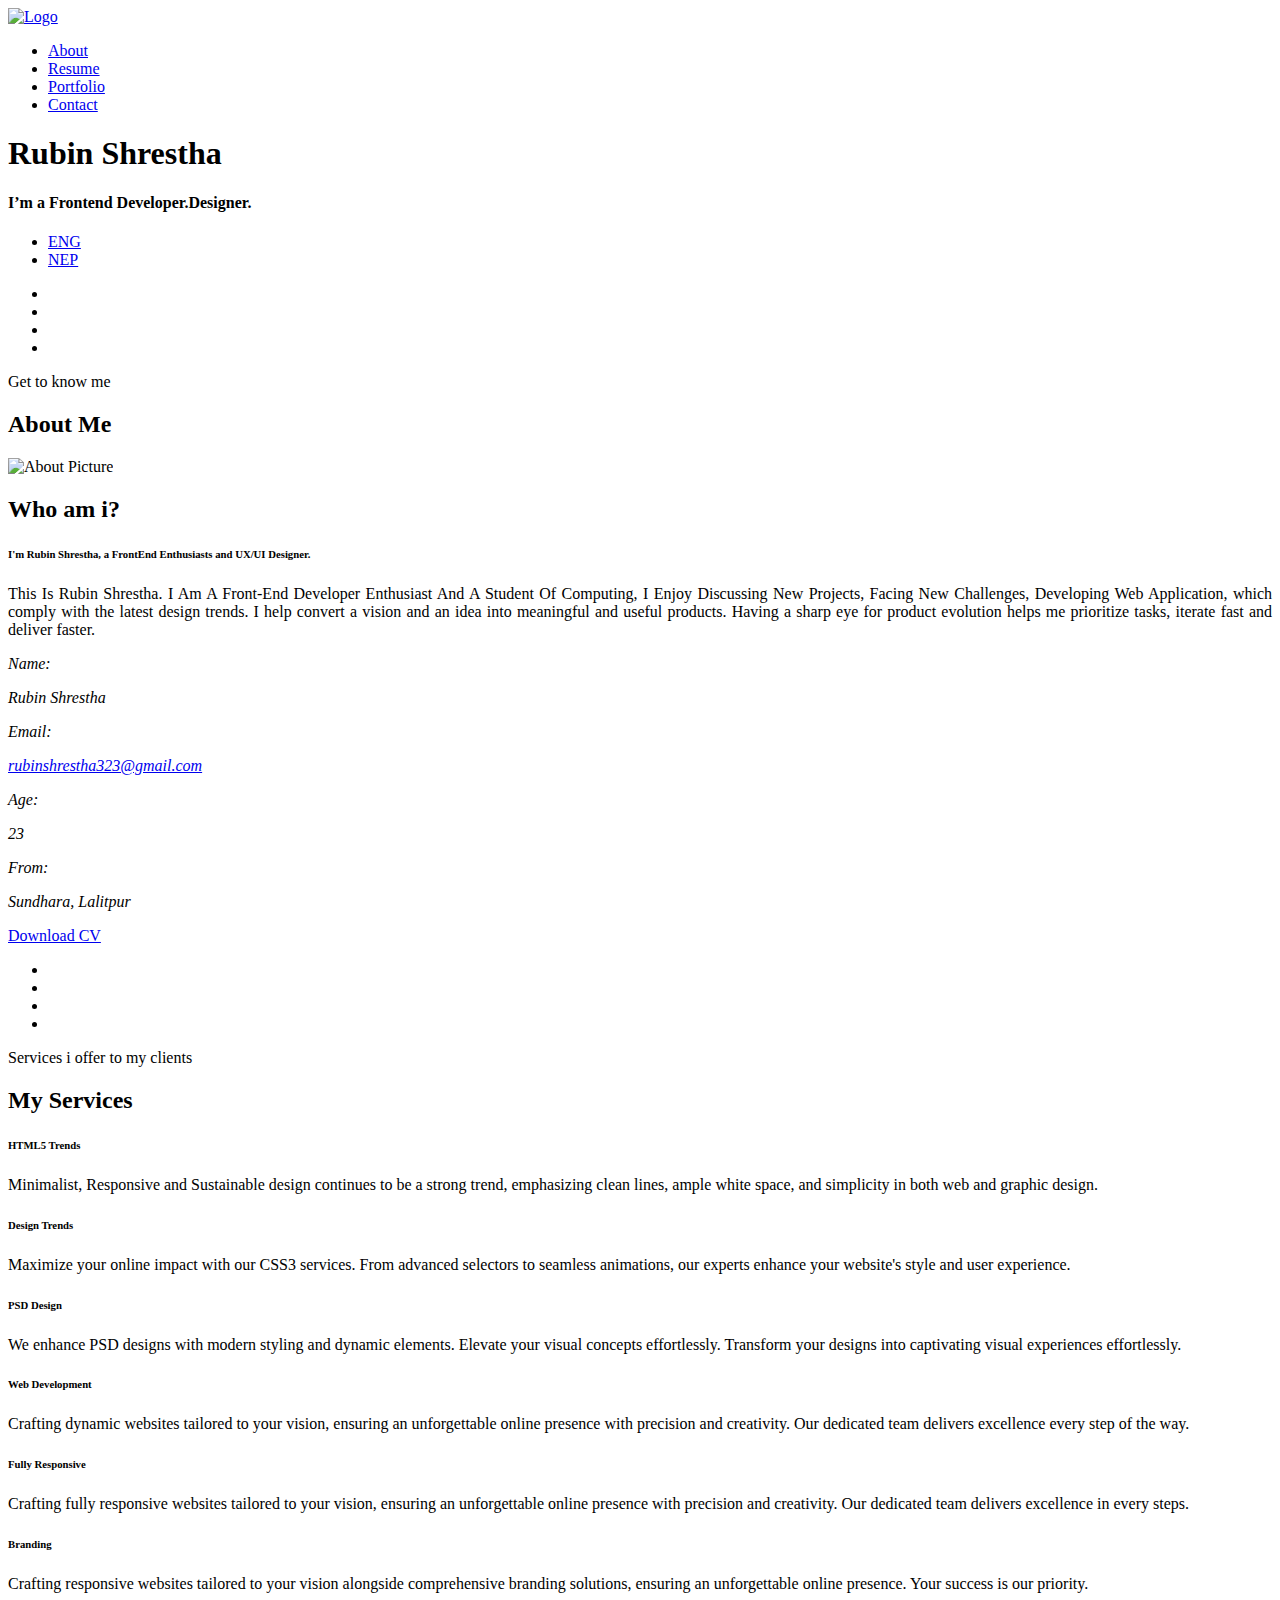
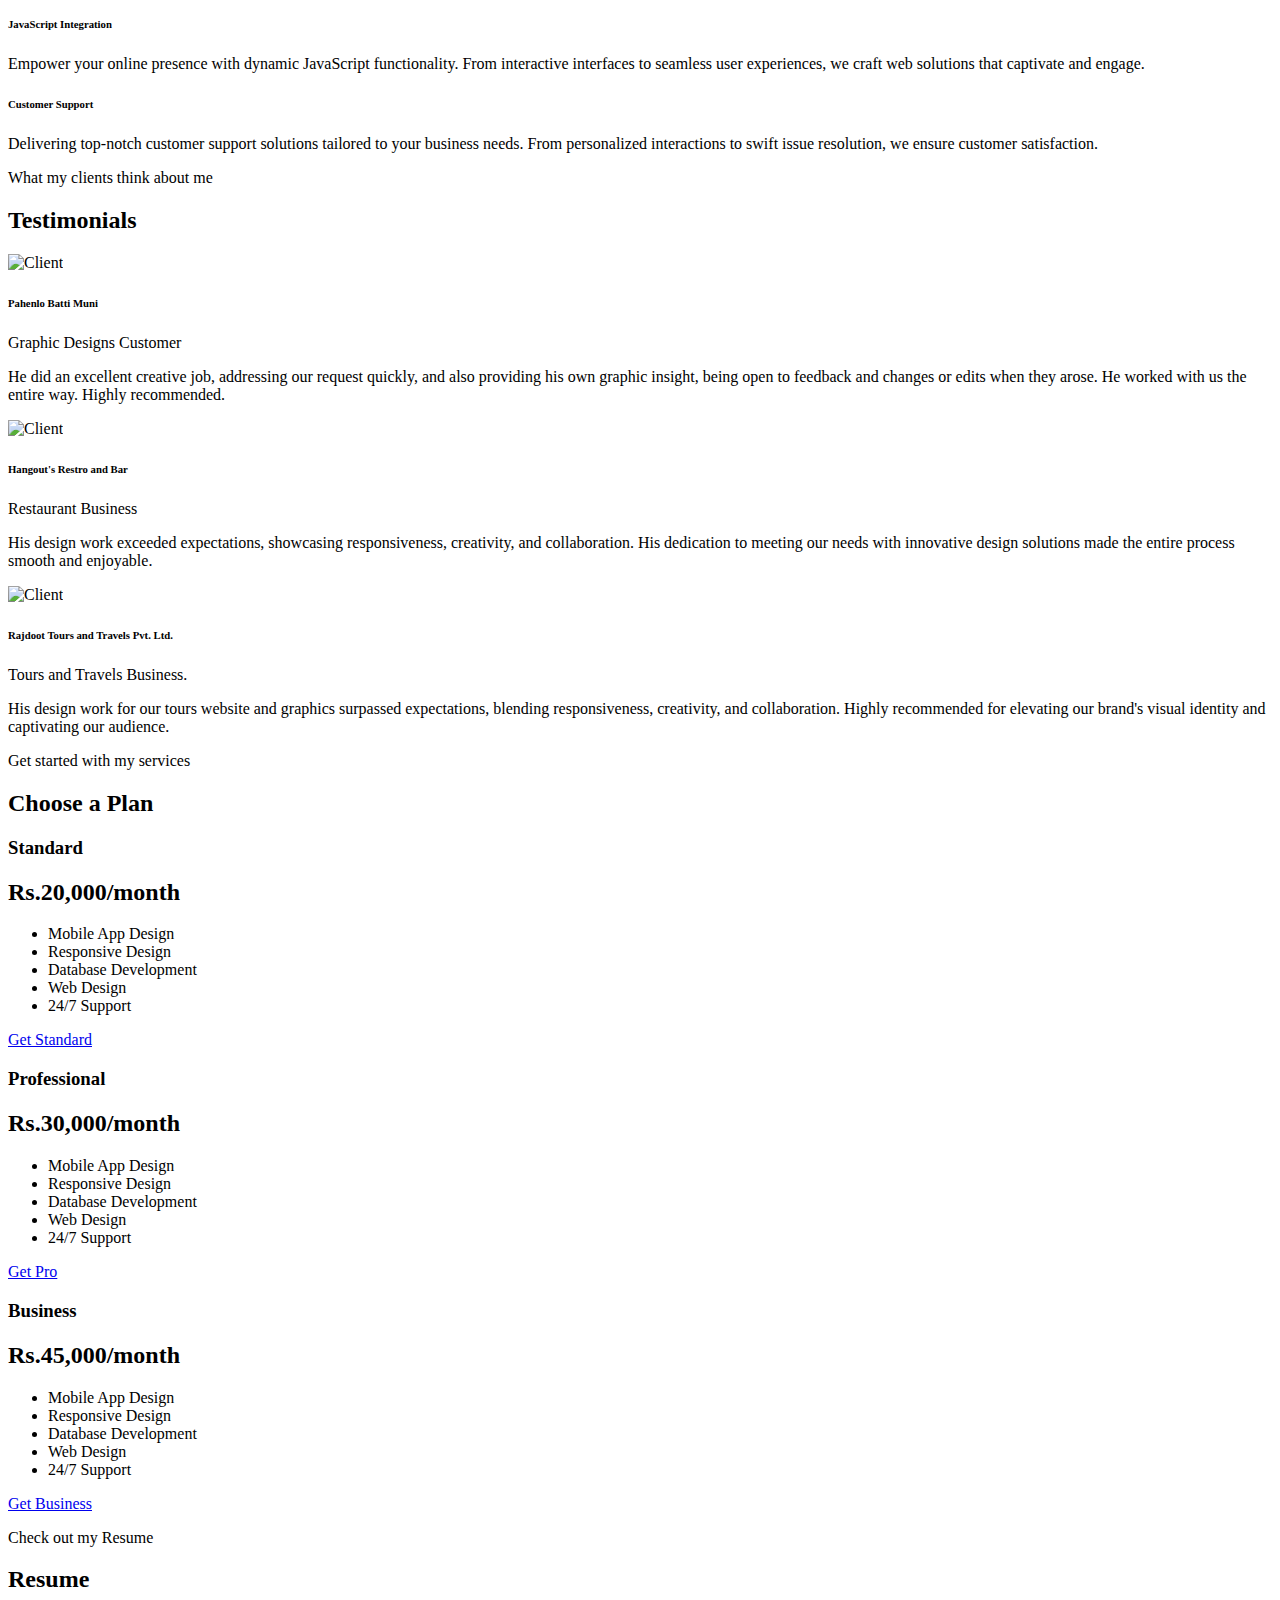
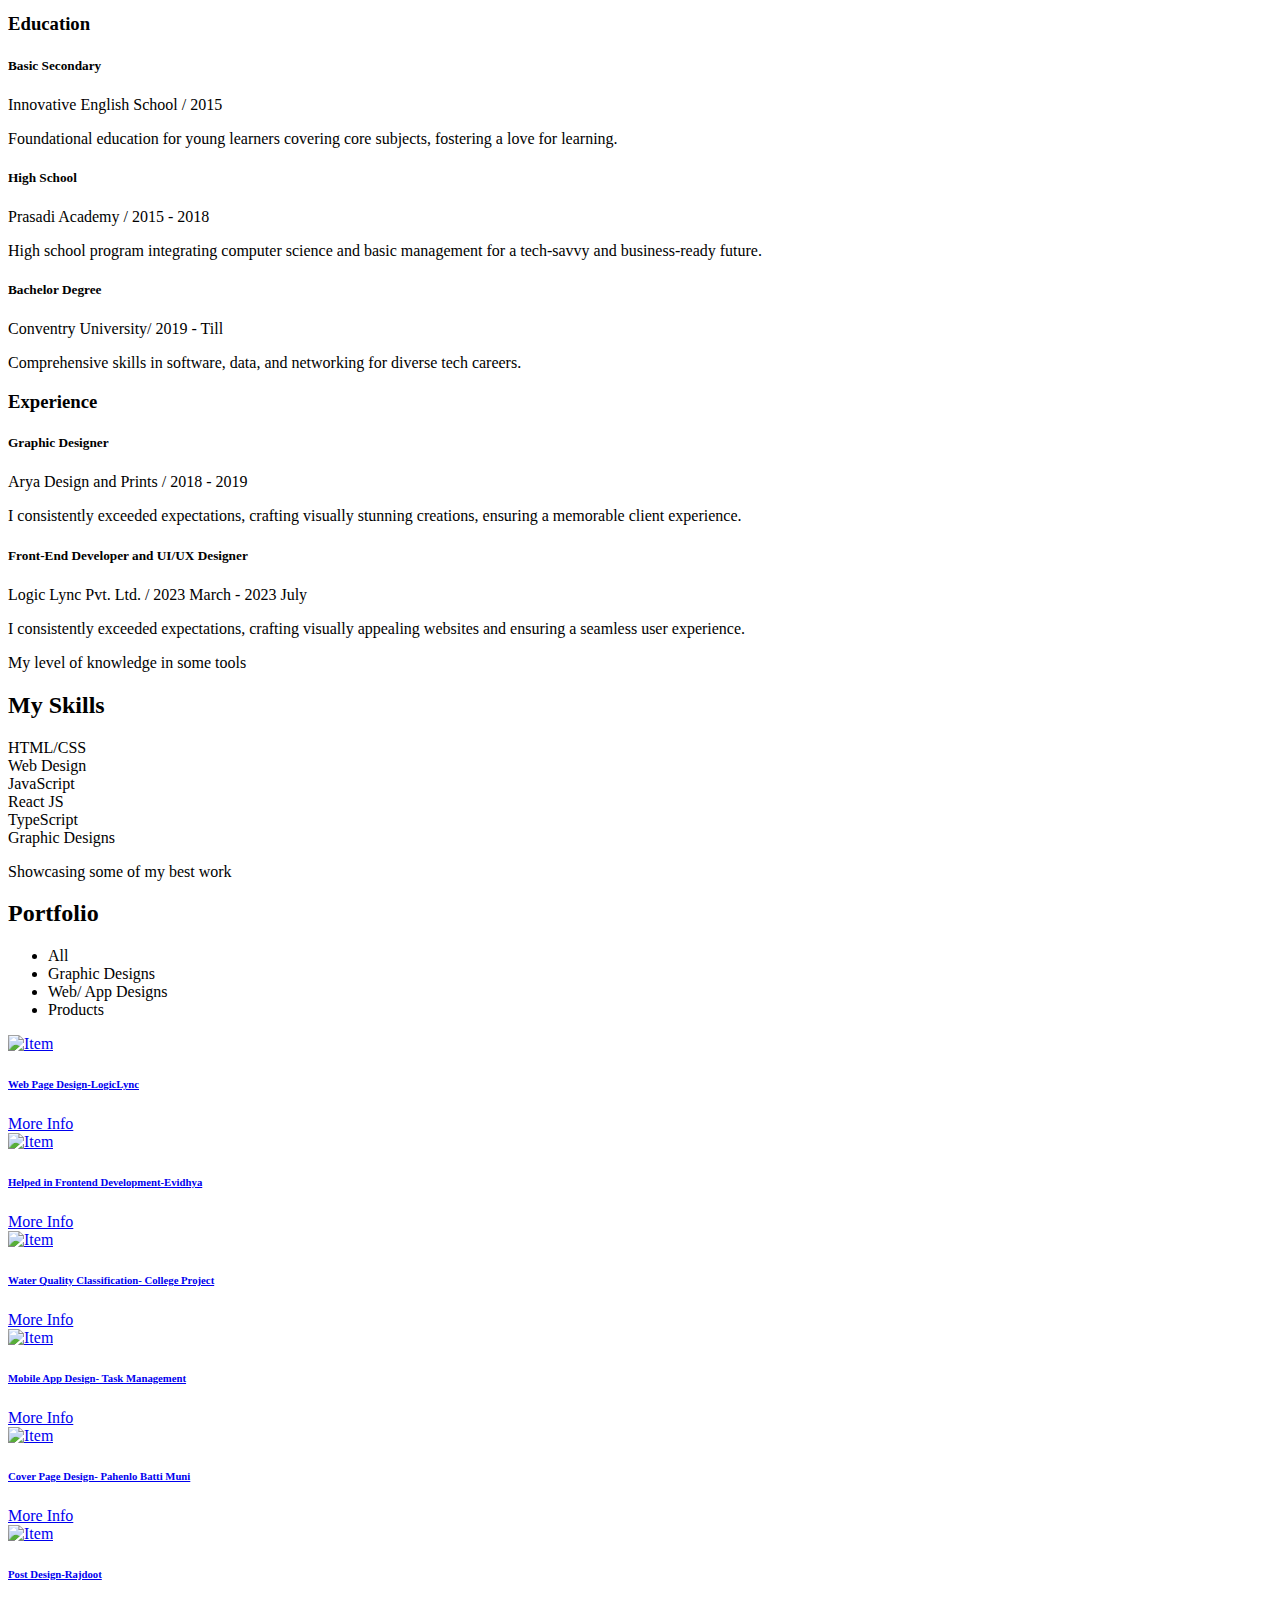
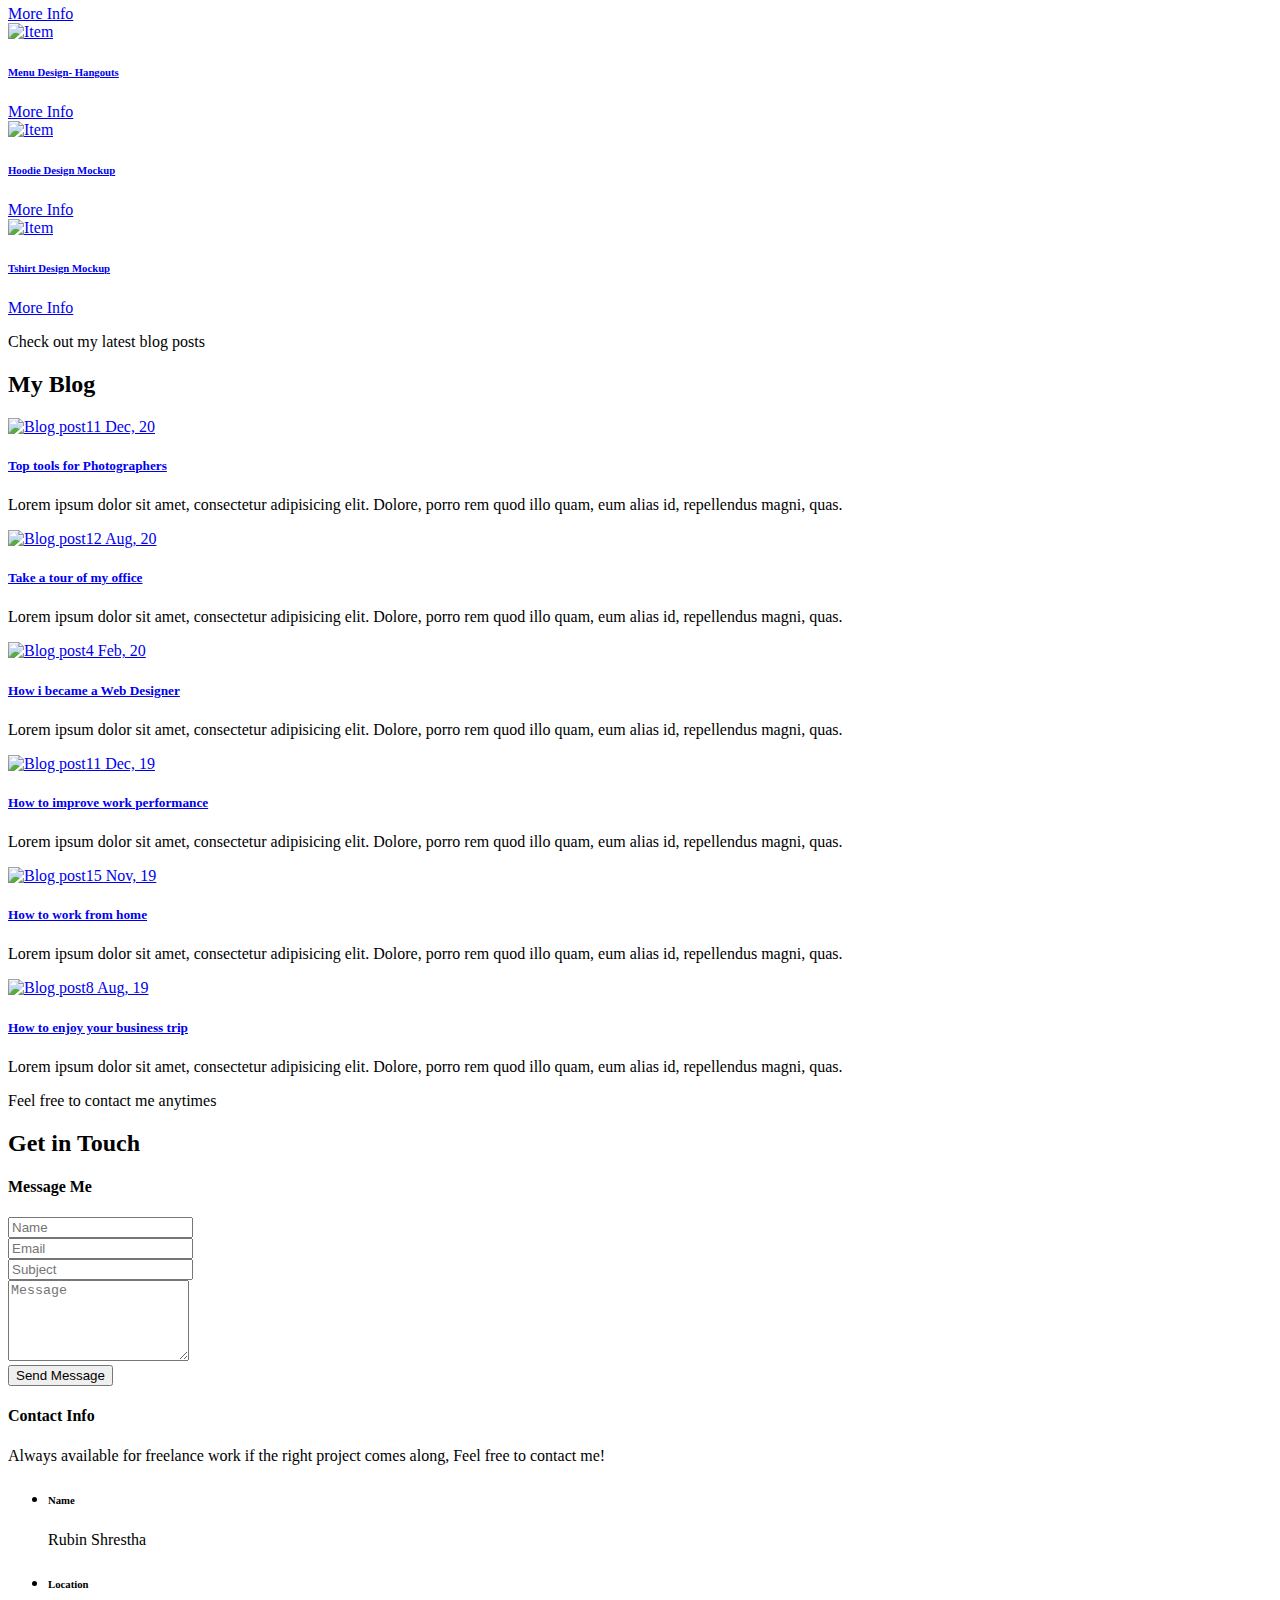
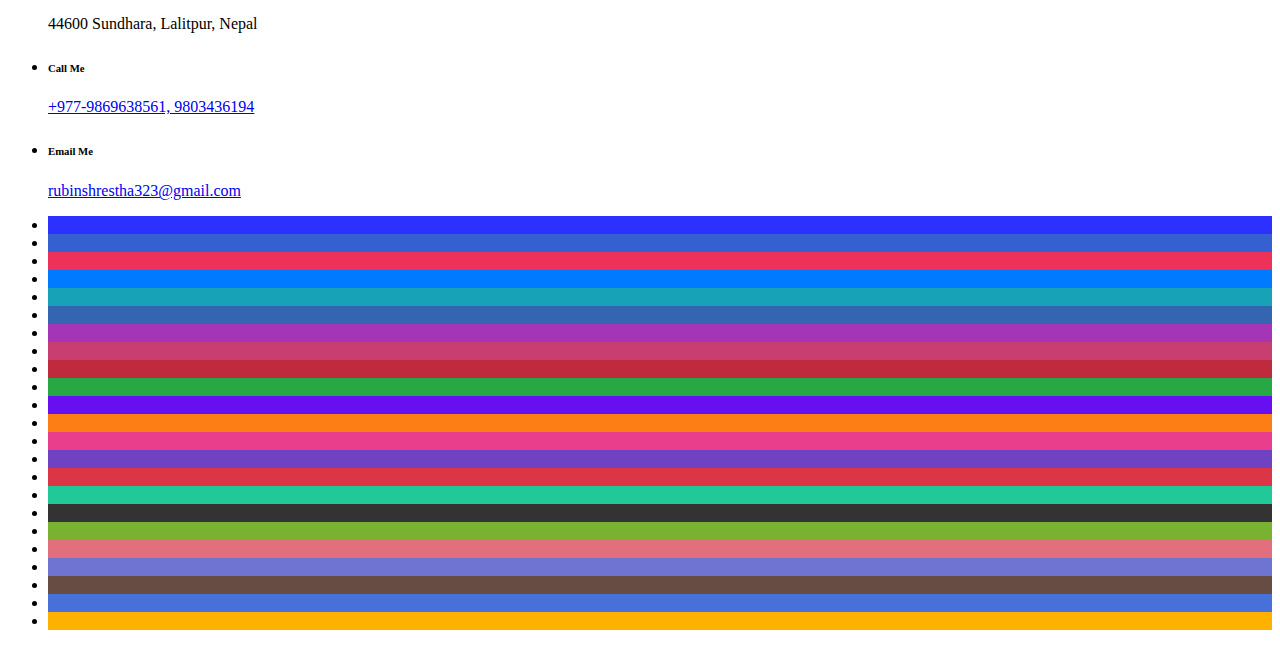
==== index.html @ 4c4336c9 "This is commited first" ====
<!DOCTYPE html>
<html lang="zxx">


<!-- Mirrored from kaleidoscopic-pie-2341a3.netlify.app/template/ by HTTrack Website Copier/3.x [XR&CO'2014], Wed, 27 Mar 2024 13:10:32 GMT -->
<!-- Added by HTTrack --><meta http-equiv="content-type" content="text/html;charset=UTF-8" /><!-- /Added by HTTrack -->
<head>
  <!-- Required meta tags-->
  <meta charset="utf-8">
  <!-- Title-->
  <title>Rubin Shrestha</title>
  <!-- Description-->
  <meta name="description" content="Personal Portfolio Template">
  <meta name="viewport" content="width=device-width, initial-scale=1, shrink-to-fit=no">
  <!-- Favicons-->
  <link rel="apple-touch-icon" sizes="180x180" href="img/favicons/apple-touch-icon.png">
  <link rel="icon" type="image/png" sizes="32x32" href="img/favicons/favicon-32x32.png">
  <link rel="icon" type="image/png" sizes="16x16" href="img/favicons/favicon-16x16.png">
  <!-- Web fonts-->
  <link href="https://fonts.googleapis.com/css?family=Poppins:300,300i,400,400i,500,500i,600,600i,700,700i,800,800i&amp;display=swap" rel="stylesheet">
  <!-- CSS vendors-->
  <link rel="stylesheet" href="css/bootstrap-custom.css">
  <link rel="stylesheet" href="css/ionicons.min.css">
  <link rel="stylesheet" href="css/tiny-slider.css">
  <link rel="stylesheet" href="css/lity.min.css">
  <link rel="stylesheet" href="css/simplebar.min.css">
  <link rel="stylesheet" href="css/jquery.mb.YTPlayer.min.css">
  <!-- Main CSS-->
  <link rel="stylesheet" href="css/main.css">
  <!-- CSS Color scheme-->
  <link id="color-scheme" rel="stylesheet" href="css/colors/main-darkgreen.css">
  <!-- Custom CSS (Add your custom CSS styles to this file)-->
  <link rel="stylesheet" href="css/custom.css">
  <!-- removeIf(customizerDist)-->
  <link rel="stylesheet" href="../customizer/main.css">
  <!-- endremoveIf(customizerDist)-->
  
  
</head>


<body class="theme-dark">
  <!-- Preloader-->
  <div class="preloader">
    <div class="preloader-block">
      <div class="preloader-icon"><span class="loading-dot loading-dot-1"></span><span class="loading-dot loading-dot-2"></span><span class="loading-dot loading-dot-3"></span></div>
    </div>
  </div>
  <div id="overlay-effect"></div>
  <!-- Navbar-->
  <nav class="navbar-expand-md navbar fixed-top" id="navbar"><a class="navbar-brand" data-scroll="" href="#home-area">
      <!-- Navbar Logo-->
      <img class="img-fluid" src="img/rubinboss.png" alt="Logo"></a>
    <span class="navbar-menu ml-auto" data-toggle="collapse" data-target="#navbarSupportedContent" aria-controls="navbarSupportedContent" aria-expanded="false" aria-label="Toggle navigation" role="button"><span class="btn-line"></span></span>
    <div class="collapse navbar-collapse order-1 order-lg-0" id="navbarSupportedContent">
      <!-- Navbar menu-->
      <ul class="navbar-nav ml-auto">
        <li class="nav-item"><a class="nav-link" href="#about">About</a></li>
        <li class="nav-item"><a class="nav-link" href="#resume">Resume</a></li>
        <li class="nav-item"><a class="nav-link" href="#portfolio">Portfolio</a></li>
        <!-- <li class="nav-item"><a class="nav-link" href="#blog">Blog</a></li> -->
        <li class="nav-item"><a class="nav-link" href="#contact">Contact</a></li>
      </ul>
    </div>
  </nav>
  <!-- Home-->
  <section class="home-area element-cover-bg" id="home" style="background-image: url(img/home.jpg);">
    <div class="container h-100">
      <div class="row h-100 align-items-center justify-content-center">
        <div class="col-12 col-lg-8 home-content text-center">
          <h1 class="home-name">Rubin <span>Shrestha</span></h1>
          <h4 class="cd-headline clip home-headline">I’m a <span class="cd-words-wrapper single-headline"><b class="is-visible">Frontend Developer.</b><b>Designer.</b></span></h4>
        </div>
      </div>
    </div>
    <div class="fixed-wrapper">
      <!-- Languages list-->
      <div class="fixed-block block-left">
        <ul class="list-unstyled languages-list">
          <li><a href="#0"><span class="single-language">ENG</span></a></li>
          <li><a href="#0"><span class="single-language">NEP</span></a></li>
        </ul>
      </div>
      <!-- Social media icons-->
      <div class="fixed-block block-right">
        <ul class="list-unstyled social-icons">
          <!-- <li><a href="#0"><i class="icon ion-logo-twitter"></i></a></li> -->
          <li><a href="https://www.facebook.com/rubin.shrestha.313"><i class="icon ion-logo-facebook"></i></a></li>
          <li><a href="https://www.linkedin.com/in/rubin-shrestha-7b980126b/"><i class="icon ion-logo-linkedin"></i></a></li>
          <li><a href="https://github.com/rubinsh12"><i class="icon ion-logo-github"></i></a></li>
          <li><a href="https://www.instagram.com/rubinshrestha_/"><i class="icon ion-logo-instagram"></i></a></li>
        </ul>
      </div>
    </div>
  </section>
  <!-- About lightbox-->
  <div class="lightbox-wrapper" id="about" data-simplebar>
    <div class="container">
      <div class="lightbox-close">
        <div class="close-btn" data-modal-close=""><span class="btn-line"></span></div>
      </div>
      <div class="row">
        <div class="col-12">
          <div class="lightbox-content">
            <div class="row">
              <div class="col-12">
                <div class="section-heading page-heading">
                  <p class="section-description">Get to know me</p>
                  <h2 class="section-title">About Me</h2>
                  <div class="animated-bar"></div>
                </div>
              </div>
            </div>
            <!-- Info section-->
            <div class="info-section single-section">
              <div class="row align-items-center">
                <!-- Picture part-->
                <div class="col-12 col-lg-5 info-img"><img class="img-fluid img-thumbnail" src="img/info-img.jpg" alt="About Picture"></div>
                <!-- Content part-->
                <div class="col-12 col-lg-7 info-content">
                  <div class="content-block">
                    <h2 class="content-subtitle">Who am i?</h2>
                    <h6 class="content-title">I'm Rubin Shrestha, a FrontEnd Enthusiasts and UX/UI Designer.</h6>
                    <div class="content-description">
                      <p style="text-align: justify;">This Is Rubin Shrestha. I Am A Front-End Developer Enthusiast And A Student Of Computing, I Enjoy Discussing New Projects, Facing New Challenges, Developing Web Application, which comply with the latest design trends. I help convert a vision and an idea into meaningful and useful products. Having a sharp eye for product evolution helps me prioritize tasks, iterate fast and deliver faster.</p>
                    </div>
                    <address class="content-info">
                      <div class="row">
                        <div class="col-12 col-md-6 single-info"><span>Name:</span>
                          <p>Rubin Shrestha</p>
                        </div>
                        <div class="col-12 col-md-6 single-info"><span>Email:</span>
                          <p><a href="mailto:rubinshrestha323@gmail.com">rubinshrestha323@gmail.com</a></p>
                        </div>
                      </div>
                      <div class="row">
                        <div class="col-12 col-md-6 single-info"><span>Age:</span>
                          <p>23</p>
                        </div>
                        <div class="col-12 col-md-6 single-info"><span>From:</span>
                          <p>Sundhara, Lalitpur</p>
                        </div>
                      </div>
                    </address>
                    <div class="d-block d-sm-flex align-items-center"><a class="btn content-download button-main button-scheme" href="#0" role="button">Download CV</a>
                      <ul class="list-unstyled list-inline content-follow">
                        <!-- <li class="list-inline-item"><a href="#0"><i class="icon ion-logo-twitter"></i></a></li> -->
                        <li class="list-inline-item"><a href="https://www.instagram.com/rubinshrestha_/"><i class="icon ion-logo-instagram"></i></a></li>
                        <li class="list-inline-item"><a href="https://www.linkedin.com/in/rubin-shrestha-7b980126b/"><i class="icon ion-logo-linkedin"></i></a></li>
                        <li class="list-inline-item"><a href="https://github.com/rubinsh12"><i class="icon ion-logo-github"></i></a></li>
                        <li class="list-inline-item"><a href="https://www.facebook.com/rubin.shrestha.313"><i class="icon ion-logo-facebook"></i></a></li>
                      </ul>
                    </div>
                  </div>
                </div>
              </div>
            </div>
            <!-- Services section-->
            <div class="services-section single-section">
              <div class="row">
                <div class="col-12">
                  <div class="section-heading">
                    <p class="section-description">Services i offer to my clients</p>
                    <h2 class="section-title">My Services</h2>
                  </div>
                </div>
              </div>
              <div class="row">
                <!-- Single service-->
                <div class="col-12 col-md-6 col-lg-4">
                  <div class="single-service"><i class="icon service-icon ion-logo-html5"></i>
                    <h6 class="service-title">HTML5 Trends</h6>
                    <p class="service-description">Minimalist, Responsive and Sustainable design continues to be a strong trend, emphasizing clean lines, ample white space, and simplicity in both web and graphic design.</p>
                  </div>
                </div>
                <!-- Single service-->
                <div class="col-12 col-md-6 col-lg-4">
                  <div class="single-service"><i class="icon service-icon ion-logo-css3"></i>
                    <h6 class="service-title">Design Trends</h6>
                    <p class="service-description">Maximize your online impact with our CSS3 services. From advanced selectors to seamless animations, our experts enhance your website's style and user experience.</p>
                  </div>
                </div>
                <!-- Single service-->
                <div class="col-12 col-md-6 col-lg-4">
                  <div class="single-service"><i class="icon service-icon ion-md-images"></i>
                    <h6 class="service-title">PSD Design</h6>
                    <p class="service-description">We enhance PSD designs with modern styling and dynamic elements. Elevate your visual concepts effortlessly. Transform your designs into captivating visual experiences effortlessly.</p>
                  </div>
                </div>
                <!-- Single service-->
                <div class="col-12 col-md-6 col-lg-4">
                  <div class="single-service"><i class="icon service-icon ion-logo-wordpress"></i>
                    <h6 class="service-title">Web Development</h6>
                    <p class="service-description">Crafting dynamic websites tailored to your vision, ensuring an unforgettable online presence with precision and creativity. Our dedicated team delivers excellence every step of the way.</p>
                  </div>
                </div>
                <!-- Single service-->
                <div class="col-12 col-md-6 col-lg-4">
                  <div class="single-service"><i class="icon service-icon ion-md-move"></i>
                    <h6 class="service-title">Fully Responsive</h6>
                    <p class="service-description">Crafting fully responsive websites tailored to your vision, ensuring an unforgettable online presence with precision and creativity. Our dedicated team delivers excellence in every steps.</p>
                  </div>
                </div>
                <!-- Single service-->
                <div class="col-12 col-md-6 col-lg-4">
                  <div class="single-service"><i class="icon service-icon ion-ios-rocket"></i>
                    <h6 class="service-title">Branding</h6>
                    <p class="service-description">Crafting responsive websites tailored to your vision alongside comprehensive branding solutions, ensuring an unforgettable online presence. Your success is our priority.</p>
                  </div>
                </div>
                <div class="col-12 col-md-6 col-lg-4">
                  <div class="single-service"><i class="icon service-icon ion-logo-javascript"></i>
                    <h6 class="service-title">JavaScript Integration</h6>
                    <p class="service-description">Empower your online presence with dynamic JavaScript functionality. From interactive interfaces to seamless user experiences, we craft web solutions that captivate and engage.</p>
                  </div>
                </div>
                <!-- Single service-->
                <div class="col-12 col-md-6 col-lg-4">
                  <div class="single-service"><i class="icon service-icon ion-logo-ionic"></i>
                    <h6 class="service-title">Customer Support</h6>
                    <p class="service-description">Delivering top-notch customer support solutions tailored to your business needs. From personalized interactions to swift issue resolution, we ensure customer satisfaction.</p>
                  </div>
                </div>
                <!-- Single service-->
                <!-- <div class="col-12 col-md-6 col-lg-4">
                  <div class="single-service"><i class="icon service-icon ion-logo-react"></i>
                    <h6 class="service-title">Branding</h6>
                    <p class="service-description">Crafting responsive websites tailored to your vision alongside comprehensive branding solutions, ensuring an unforgettable online presence. Your success is our priority.</p>
                  </div>
                </div> -->
              </div>
            </div>
            <!-- Testimonials section-->
            <div class="testimonials-section single-section">
              <div class="row">
                <div class="col-12">
                  <div class="section-heading">
                    <p class="section-description">What my clients think about me</p>
                    <h2 class="section-title">Testimonials</h2>
                  </div>
                </div>
              </div>
              <div class="my-slider">
                <div class="slider-item">
                  <!-- Single review-->
                  <div class="single-review swiper-slide">
                    <div class="review-header d-flex justify-content-between">
                      <div class="review-client">
                        <div class="media"><img class="img-fluid rounded-circle client-avatar" src="img/client-1.jpg" alt="Client">
                          <div class="client-details">
                            <h6 class="client-name">Pahenlo Batti Muni</h6><span class="client-role">Graphic Designs Customer</span>
                          </div>
                        </div>
                      </div><i class="icon ion-md-quote review-icon"></i>
                    </div>
                    <p class="review-content">He did an excellent creative job, addressing our request quickly, and also providing his own graphic insight, being open to feedback and changes or edits when they arose. He worked with us the entire way. Highly recommended.</p>
                  </div>
                </div>
                <div class="slider-item">
                  <!-- Single review-->
                  <div class="single-review swiper-slide">
                    <div class="review-header d-flex justify-content-between">
                      <div class="review-client">
                        <div class="media"><img class="img-fluid rounded-circle client-avatar" src="img/client-2.jpg" alt="Client">
                          <div class="client-details">
                            <h6 class="client-name">Hangout's Restro and Bar</h6><span class="client-role">Restaurant Business</span>
                          </div>
                        </div>
                      </div><i class="icon ion-md-quote review-icon"></i>
                    </div>
                    <p class="review-content">His design work exceeded expectations, showcasing responsiveness, creativity, and collaboration. His dedication to meeting our needs with innovative design solutions made the entire process smooth and enjoyable. </p>
                  </div>
                </div>
                <div class="slider-item">
                  <!-- Single review-->
                  <div class="single-review swiper-slide">
                    <div class="review-header d-flex justify-content-between">
                      <div class="review-client">
                        <div class="media"><img class="img-fluid rounded-circle client-avatar" src="img/client-3.jpg" alt="Client">
                          <div class="client-details">
                            <h6 class="client-name">Rajdoot Tours and Travels Pvt. Ltd.</h6><span class="client-role">Tours and Travels Business.</span>
                          </div>
                        </div>
                      </div><i class="icon ion-md-quote review-icon"></i>
                    </div>
                    <p class="review-content">His design work for our tours website and graphics surpassed expectations, blending responsiveness, creativity, and collaboration. Highly recommended for elevating our brand's visual identity and captivating our audience.</p>
                  </div>
                </div>
              </div>
            </div>
            <!-- Pricing section-->
            <div class="pricing-section single-section">
              <div class="row">
                <div class="col-12">
                  <div class="section-heading">
                    <p class="section-description">Get started with my services</p>
                    <h2 class="section-title">Choose a Plan</h2>
                  </div>
                </div>
              </div>
              <div class="row align-items-center">
                <!-- Single plan-->
                <div class="col-lg-4">
                  <div class="single-plan mb-4 mb-sm-5"><i class="plan-icon icon ion-md-egg"></i>
                    <h3 class="plan-type">Standard</h3>
                    <h2 class="plan-price">Rs.20,000/month</h2>
                    <ul class="list-unstyled plan-list">
                      <li>Mobile App Design</li>
                      <li>Responsive Design</li>
                      <li>Database Development</li>
                      <li>Web Design</li>
                      <li>24/7 Support</li>
                    </ul><a class="btn button-main button-scheme plan-btn" href="#0" role="button">Get Standard</a>
                  </div>
                </div>
                <!-- Single plan-->
                <div class="col-lg-4">
                  <div class="single-plan mb-4 mb-sm-5"><i class="plan-icon icon ion-ios-rocket"></i>
                    <h3 class="plan-type">Professional</h3>
                    <h2 class="plan-price">Rs.30,000/month</h2>
                    <ul class="list-unstyled plan-list">
                      <li>Mobile App Design</li>
                      <li>Responsive Design</li>
                      <li>Database Development</li>
                      <li>Web Design</li>
                      <li>24/7 Support</li>
                    </ul><a class="btn button-main button-scheme plan-btn" href="#0" role="button">Get Pro</a>
                  </div>
                </div>
                <!-- Single plan-->
                <div class="col-lg-4">
                  <div class="single-plan mb-4 mb-sm-5"><i class="plan-icon icon ion-logo-ionic"></i>
                    <h3 class="plan-type">Business</h3>
                    <h2 class="plan-price">Rs.45,000/month</h2>
                    <ul class="list-unstyled plan-list">
                      <li>Mobile App Design</li>
                      <li>Responsive Design</li>
                      <li>Database Development</li>
                      <li>Web Design</li>
                      <li>24/7 Support</li>
                    </ul><a class="btn button-main button-scheme plan-btn" href="#0" role="button">Get Business</a>
                  </div>
                </div>
              </div>
            </div>
          </div>
        </div>
      </div>
    </div>
  </div>
  <!-- Resume lightbox-->
  <div class="lightbox-wrapper" id="resume" data-simplebar>
    <div class="container">
      <div class="lightbox-close">
        <div class="close-btn" data-modal-close=""><span class="btn-line"></span></div>
      </div>
      <div class="row">
        <div class="col-12">
          <div class="lightbox-content">
            <div class="row">
              <div class="col-12">
                <div class="section-heading page-heading">
                  <p class="section-description">Check out my Resume</p>
                  <h2 class="section-title">Resume</h2>
                  <div class="animated-bar"></div>
                </div>
              </div>
            </div>
            <!-- Resume section-->
            <div class="resume-section single-section">
              <div class="row">
                <!-- Education part-->
                <div class="col-12 col-md-6">
                  <div class="col-block education">
                    <h3 class="col-title">Education</h3>
                    <div class="resume-item"><span class="item-arrow"></span>
                      <h5 class="item-title">Basic Secondary</h5><span class="item-details">Innovative English School / 2015</span>
                      <p class="item-description">Foundational education for young learners covering core subjects, fostering a love for learning.</p>
                    </div>
                    <div class="resume-item"><span class="item-arrow"></span>
                      <h5 class="item-title">High School</h5><span class="item-details">Prasadi Academy / 2015 - 2018</span>
                      <p class="item-description">High school program integrating computer science and basic management for a tech-savvy and business-ready future.</p>
                    </div>
                    <div class="resume-item"><span class="item-arrow"></span>
                      <h5 class="item-title">Bachelor Degree</h5><span class="item-details">Conventry University/ 2019 - Till</span>
                      <p class="item-description">Comprehensive skills in software, data, and networking for diverse tech careers.</p>
                    </div>
                  </div>
                </div>
                <!-- Experience part-->
                <div class="col-12 col-md-6">
                  <div class="col-block experience">
                    <h3 class="col-title">Experience</h3>
                    <div class="resume-item"><span class="item-arrow"></span>
                      <h5 class="item-title">Graphic Designer</h5><span class="item-details">Arya Design and Prints / 2018 - 2019</span>
                      <p class="item-description">I consistently exceeded expectations, crafting visually stunning creations, ensuring a memorable client experience.</p>
                    </div>
                    <div class="resume-item"><span class="item-arrow"></span>
                      <h5 class="item-title">Front-End Developer and UI/UX Designer</h5><span class="item-details">Logic Lync Pvt. Ltd. / 2023 March - 2023 July</span>
                      <p class="item-description">I consistently exceeded expectations, crafting visually appealing websites and ensuring a seamless user experience.</p>
                    </div>
                    <!-- <div class="resume-item"><span class="item-arrow"></span>
                      <h5 class="item-title">UI/UX Designer</h5><span class="item-details">Discord / 2019 - Present</span>
                      <p class="item-description">Lorem ipsum dolor sit amet, consectetur adipisicing elit. Optio quo repudiandae.</p>
                    </div> -->
                  </div>
                </div>
              </div>
            </div>
            <!-- Skills section-->
            <div class="skills-section single-section">
              <div class="row">
                <div class="col-12">
                  <div class="section-heading">
                    <p class="section-description">My level of knowledge in some tools</p>
                    <h2 class="section-title">My Skills</h2>
                  </div>
                </div>
              </div>
              <div class="row">
                <div class="col-12 col-md-6">
                  <div class="single-skill" data-percentage="85">
                    <div class="skill-info"><span class="skill-name">HTML/CSS</span><span class="skill-percentage"></span></div>
                    <div class="progress skill-progress">
                      <div class="progress-bar" role="progressbar" aria-valuemin="0" aria-valuemax="100"></div>
                    </div>
                  </div>
                  <div class="single-skill" data-percentage="75">
                    <div class="skill-info"><span class="skill-name">Web Design</span><span class="skill-percentage"></span></div>
                    <div class="progress skill-progress">
                      <div class="progress-bar" role="progressbar" aria-valuemin="0" aria-valuemax="100"></div>
                    </div>
                  </div>
                  <div class="single-skill" data-percentage="70">
                    <div class="skill-info"><span class="skill-name">JavaScript</span><span class="skill-percentage"></span></div>
                    <div class="progress skill-progress">
                      <div class="progress-bar" role="progressbar" aria-valuemin="0" aria-valuemax="100"></div>
                    </div>
                  </div>
                </div>
                <div class="col-12 col-md-6">
                  <div class="single-skill" data-percentage="75">
                    <div class="skill-info"><span class="skill-name">React JS</span><span class="skill-percentage"></span></div>
                    <div class="progress skill-progress">
                      <div class="progress-bar" role="progressbar" aria-valuemin="0" aria-valuemax="100"></div>
                    </div>
                  </div>
                  <div class="single-skill" data-percentage="60">
                    <div class="skill-info"><span class="skill-name">TypeScript</span><span class="skill-percentage"></span></div>
                    <div class="progress skill-progress">
                      <div class="progress-bar" role="progressbar" aria-valuemin="0" aria-valuemax="100"></div>
                    </div>
                  </div>
                  <div class="single-skill" data-percentage="80">
                    <div class="skill-info"><span class="skill-name">Graphic Designs</span><span class="skill-percentage"></span></div>
                    <div class="progress skill-progress">
                      <div class="progress-bar" role="progressbar" aria-valuemin="0" aria-valuemax="100"></div>
                    </div>
                  </div>
                </div>
              </div>
            </div>
            <!-- Video section-->
            <!-- <div class="video-section single-section">
              <div class="row align-items-center">
                <div class="col-12 col-lg-6 content-part">
                  <h3 class="video-title">Take a tour of my office</h3>
                  <p class="video-description">Lorem ipsum dolor sit amet, consectetur adipisicing elit. Quia cum quasi assumenda culpa praesentium consectetur voluptatibus expedita. Voluptatem tempore, aspernatur rem facilis, distinctio nemo! Odio velit, nemo dolorem voluptas!</p>
                  <p class="video-description">Lorem ipsum dolor sit amet, consectetur adipisicing elit. Laudantium qui aspernatur unde mollitia, in laborum.</p>
                </div>
                <div class="col-12 col-lg-6 video-part"><a class="media-lightbox" href="https://www.youtube.com/watch?v=doteMqP6eSc" data-lightbox>
                    <div class="embed-responsive embed-responsive-16by9">
                      <div class="embed-responsive-item element-cover-bg"><span class="play-wrapper"><i class="icon ion-md-play"></i></span></div>
                    </div>
                  </a></div>
              </div>
            </div> -->
          </div>
        </div>
      </div>
    </div>
  </div>
  <!-- Portfolio lightbox-->
  <div class="lightbox-wrapper" id="portfolio" data-simplebar>
    <div class="container">
      <div class="lightbox-close">
        <div class="close-btn" data-modal-close=""><span class="btn-line"></span></div>
      </div>
      <div class="row">
        <div class="col-12">
          <div class="lightbox-content">
            <div class="row">
              <div class="col-12">
                <div class="section-heading page-heading">
                  <p class="section-description">Showcasing some of my best work</p>
                  <h2 class="section-title">Portfolio</h2>
                  <div class="animated-bar"></div>
                </div>
              </div>
            </div>
            <!-- Portfolio section-->
            <div class="portfolio-section single-section">
              <div class="row">
                <!-- Filter nav-->
                <div class="col-12">
                  <ul class="list-inline filter-control" role="group" aria-label="Filter Control">
                    <li class="list-inline-item tab-active" data-filter="*">All</li>
                    <li class="list-inline-item" data-filter=".brand">Graphic Designs</li>
                    <li class="list-inline-item" data-filter=".design">Web/ App Designs</li>
                    <li class="list-inline-item" data-filter=".photos">Products</li>
                  </ul>
                </div>
              </div>
              <!-- Thumbnail list-->
              <div class="portfolio-grid row">
                <!-- Single item-->
                <div class="single-item col-6 col-lg-4 design"><a class="portfolio-item" href="img/item-1.jpg" data-lightbox>
                    <div class="portfolio-wrapper"><img class="img-fluid" alt="Item" src="img/item-1.jpg">
                      <div class="item-content">
                        <h6 class="content-title">Web Page Design-LogicLync</h6><span class="content-more">More Info</span>
                      </div>
                    </div>
                  </a></div>
                <!-- Single item-->
                <div class="single-item col-6 col-lg-4 design"><a class="portfolio-item" href="img/item-2.jpg" data-lightbox>
                    <div class="portfolio-wrapper"><img class="img-fluid" alt="Item" src="img/item-2.jpg">
                      <div class="item-content">
                        <h6 class="content-title">Helped in Frontend Development-Evidhya</h6><span class="content-more">More Info</span>
                      </div>
                    </div>
                  </a></div>
                  <!-- Single item-->
                <div class="single-item col-6 col-lg-4 design"><a class="portfolio-item" href="img/item-8.jpg" data-lightbox>
                  <div class="portfolio-wrapper"><img class="img-fluid" alt="Item" src="img/item-8.jpg">
                    <div class="item-content">
                      <h6 class="content-title">Water Quality Classification- College Project</h6><span class="content-more">More Info</span>
                    </div>
                  </div>
                </a></div>
                <!-- Single item-->
                <div class="single-item col-6 col-lg-4 design"><a class="portfolio-item" href="img/item-3.jpg" data-lightbox>
                    <div class="portfolio-wrapper"><img class="img-fluid" alt="Item" src="img/item-3.jpg">
                      <div class="item-content">
                        <h6 class="content-title">Mobile App Design- Task Management</h6><span class="content-more">More Info</span>
                      </div>
                    </div>
                  </a></div>
                <!-- Single item-->
                <div class="single-item col-6 col-lg-4 brand"><a class="portfolio-item" href="img/item-4.jpg" data-lightbox>
                    <div class="portfolio-wrapper"><img class="img-fluid" alt="Item" src="img/item-4.jpg">
                      <div class="item-content">
                        <h6 class="content-title">Cover Page Design- Pahenlo Batti Muni</h6><span class="content-more">More Info</span>
                      </div>
                    </div>
                  </a></div>
                <!-- Single item-->
                <div class="single-item col-6 col-lg-4 brand"><a class="portfolio-item" href="img/item-5.jpg" data-lightbox>
                    <div class="portfolio-wrapper"><img class="img-fluid" alt="Item" src="img/item-5.jpg">
                      <div class="item-content">
                        <h6 class="content-title">Post Design-Rajdoot</h6><span class="content-more">More Info</span>
                      </div>
                    </div>
                  </a></div>
                <!-- Single item-->
                <div class="single-item col-6 col-lg-4 brand"><a class="portfolio-item" href="img/item-6.jpg" data-lightbox>
                    <div class="portfolio-wrapper"><img class="img-fluid" alt="Item" src="img/item-6.jpg">
                      <div class="item-content">
                        <h6 class="content-title">Menu Design- Hangouts</h6><span class="content-more">More Info</span>
                      </div>
                    </div>
                  </a></div>
                <!--Single item -->
                  <div class="single-item col-6 col-lg-4 photos"><a class="portfolio-item" href="img/item-7.jpg" data-lightbox>
                    <div class="portfolio-wrapper"><img class="img-fluid" alt="Item" src="img/item-7.jpg">
                      <div class="item-content">
                        <h6 class="content-title">Hoodie Design Mockup</h6><span class="content-more">More Info</span>
                      </div>
                    </div>
                </a></div>
                <!--Single item -->
                <div class="single-item col-6 col-lg-4 photos"><a class="portfolio-item" href="img/item-9.jpg" data-lightbox>
                  <div class="portfolio-wrapper"><img class="img-fluid" alt="Item" src="img/item-9.jpg">
                    <div class="item-content">
                      <h6 class="content-title">Tshirt Design Mockup</h6><span class="content-more">More Info</span>
                    </div>
                  </div>
              </a></div>  
              </div>
            </div>
          </div>
        </div>
      </div>
    </div>
  </div>
  <!-- Blog lightbox-->
  <div class="lightbox-wrapper" id="blog" data-simplebar>
    <div class="container">
      <div class="lightbox-close">
        <div class="close-btn" data-modal-close=""><span class="btn-line"></span></div>
      </div>
      <div class="row">
        <div class="col-12">
          <div class="lightbox-content">
            <div class="row">
              <div class="col-12">
                <div class="section-heading page-heading">
                  <p class="section-description">Check out my latest blog posts</p>
                  <h2 class="section-title">My Blog</h2>
                  <div class="animated-bar"></div>
                </div>
              </div>
            </div>
            <!-- Blog section-->
            <div class="blog-section single-section">
              <div class="row justify-content-center">
                <!-- Single post-->
                <div class="col-12 col-sm-8 col-lg-4">
                  <div class="card single-post"><a class="post-img" href="#0"><img class="card-img-top" src="img/post-1.jpg" alt="Blog post"><span class="content-date">11 Dec, 20</span></a>
                    <div class="card-body post-content"><a href="#0">
                        <h5 class="card-title content-title">Top tools for Photographers</h5>
                      </a>
                      <p class="card-text content-description">Lorem ipsum dolor sit amet, consectetur adipisicing elit. Dolore, porro rem quod illo quam, eum alias id, repellendus magni, quas.</p>
                    </div>
                  </div>
                </div>
                <!-- Single post-->
                <div class="col-12 col-sm-8 col-lg-4">
                  <div class="card single-post"><a class="post-img" href="#0"><img class="card-img-top" src="img/post-2.jpg" alt="Blog post"><span class="content-date">12 Aug, 20</span></a>
                    <div class="card-body post-content"><a href="#0">
                        <h5 class="card-title content-title">Take a tour of my office</h5>
                      </a>
                      <p class="card-text content-description">Lorem ipsum dolor sit amet, consectetur adipisicing elit. Dolore, porro rem quod illo quam, eum alias id, repellendus magni, quas.</p>
                    </div>
                  </div>
                </div>
                <!-- Single post-->
                <div class="col-12 col-sm-8 col-lg-4">
                  <div class="card single-post"><a class="post-img" href="#0"><img class="card-img-top" src="img/post-3.jpg" alt="Blog post"><span class="content-date">4 Feb, 20</span></a>
                    <div class="card-body post-content"><a href="#0">
                        <h5 class="card-title content-title">How i became a Web Designer</h5>
                      </a>
                      <p class="card-text content-description">Lorem ipsum dolor sit amet, consectetur adipisicing elit. Dolore, porro rem quod illo quam, eum alias id, repellendus magni, quas.</p>
                    </div>
                  </div>
                </div><!-- Single post-->
                <div class="col-12 col-sm-8 col-lg-4">
                  <div class="card single-post"><a class="post-img" href="#0"><img class="card-img-top" src="img/post-4.jpg" alt="Blog post"><span class="content-date">11 Dec, 19</span></a>
                    <div class="card-body post-content"><a href="#0">
                        <h5 class="card-title content-title">How to improve work performance</h5>
                      </a>
                      <p class="card-text content-description">Lorem ipsum dolor sit amet, consectetur adipisicing elit. Dolore, porro rem quod illo quam, eum alias id, repellendus magni, quas.</p>
                    </div>
                  </div>
                </div>
                <!-- Single post-->
                <div class="col-12 col-sm-8 col-lg-4">
                  <div class="card single-post"><a class="post-img" href="#0"><img class="card-img-top" src="img/post-5.jpg" alt="Blog post"><span class="content-date">15 Nov, 19</span></a>
                    <div class="card-body post-content"><a href="#0">
                        <h5 class="card-title content-title">How to work from home</h5>
                      </a>
                      <p class="card-text content-description">Lorem ipsum dolor sit amet, consectetur adipisicing elit. Dolore, porro rem quod illo quam, eum alias id, repellendus magni, quas.</p>
                    </div>
                  </div>
                </div>
                <!-- Single post-->
                <div class="col-12 col-sm-8 col-lg-4">
                  <div class="card single-post"><a class="post-img" href="#0"><img class="card-img-top" src="img/post-6.jpg" alt="Blog post"><span class="content-date">8 Aug, 19</span></a>
                    <div class="card-body post-content"><a href="#0">
                        <h5 class="card-title content-title">How to enjoy your business trip</h5>
                      </a>
                      <p class="card-text content-description">Lorem ipsum dolor sit amet, consectetur adipisicing elit. Dolore, porro rem quod illo quam, eum alias id, repellendus magni, quas.</p>
                    </div>
                  </div>
                </div>
              </div>
            </div>
          </div>
        </div>
      </div>
    </div>
  </div>
  <!-- Contact lightbox-->
  <div class="lightbox-wrapper" id="contact" data-simplebar>
    <div class="container">
      <div class="lightbox-close">
        <div class="close-btn" data-modal-close=""><span class="btn-line"></span></div>
      </div>
      <div class="row">
        <div class="col-12">
          <div class="lightbox-content">
            <div class="row">
              <div class="col-12">
                <div class="section-heading page-heading">
                  <p class="section-description">Feel free to contact me anytimes</p>
                  <h2 class="section-title">Get in Touch</h2>
                  <div class="animated-bar"></div>
                </div>
              </div>
            </div>
            <!-- Contact section-->
            <div class="contact-section single-section">
              <div class="row">
                <!-- Contact form-->
                <div class="col-12 col-lg-7">
                  <form class="contact-form" id="contact-form">
                    <h4 class="content-title">Message Me</h4>
                    <div class="row">
                      <div class="col-12 col-md-6 form-group"><input class="form-control" id="contact-name" type="text" name="name" placeholder="Name" required=""></div>
                      <div class="col-12 col-md-6 form-group"><input class="form-control" id="contact-email" type="email" name="email" placeholder="Email" required=""></div>
                      <div class="col-12 form-group"><input class="form-control" id="contact-subject" type="text" name="subject" placeholder="Subject" required=""></div>
                      <div class="col-12 form-group form-message"><textarea class="form-control" id="contact-message" name="message" placeholder="Message" rows="5" required=""></textarea></div>
                      <div class="col-12 form-submit"><button class="btn button-main button-scheme" id="contact-submit" type="submit">Send Message</button>
                        <p class="contact-feedback"></p>
                      </div>
                    </div>
                  </form>
                </div>
                <!-- Contact info-->
                <div class="col-12 col-lg-5">
                  <div class="contact-info">
                    <h4 class="content-title">Contact Info</h4>
                    <p class="info-description">Always available for freelance work if the right project comes along, Feel free to contact me!</p>
                    <ul class="list-unstyled list-info">
                      <li>
                        <div class="media align-items-center"><span class="info-icon"><i class="icon ion-logo-ionic"></i></span>
                          <div class="media-body info-details">
                            <h6 class="info-type">Name</h6><span class="info-value">Rubin Shrestha</span>
                          </div>
                        </div>
                      </li>
                      <li>
                        <div class="media align-items-center"><span class="info-icon"><i class="icon ion-md-map"></i></span>
                          <div class="media-body info-details">
                            <h6 class="info-type">Location</h6><span class="info-value">44600 Sundhara, Lalitpur, Nepal</span>
                          </div>
                        </div>
                      </li>
                      <li>
                        <div class="media align-items-center"><span class="info-icon"><i class="icon ion-md-call"></i></span>
                          <div class="media-body info-details">
                            <h6 class="info-type">Call Me</h6><span class="info-value"><a href="tel:+977-9869638561">+977-9869638561, 9803436194</a></span>
                          </div>
                        </div>
                      </li>
                      <li>
                        <div class="media align-items-center"><span class="info-icon"><i class="icon ion-md-send"></i></span>
                          <div class="media-body info-details">
                            <h6 class="info-type">Email Me</h6><span class="info-value"><a href="mailto:rubinshrestha323@gmail.com">rubinshrestha323@gmail.com</a></span>
                          </div>
                        </div>
                      </li>
                    </ul>
                  </div>
                </div>
              </div>
            </div>
          </div>
        </div>
      </div>
    </div>
  </div>
  <!-- removeIf(customizerDist)-->
  <div class="demo-tool">
    <div class="tool-wrapper">
      <span class="tool-toggler"><i class="icon ion-md-settings"></i></span>
      <div class="tool-box">
        <ul class="list-inline single-block color-switcher">
          <li class="list-inline-item" style="background-color: #2c31ff;" data-path="css/colors/main-blueviolet.css"></li>
          <li class="list-inline-item" style="background-color: #3460D1;" data-path="css/colors/main-nightskyblue.css"></li>
          <li class="list-inline-item" style="background-color: #EE3158;" data-path="css/colors/main-redpink.css"></li>
          <li class="list-inline-item" style="background-color: #007bff;" data-path="css/colors/main-blue.css"></li>
          <li class="list-inline-item" style="background-color: #17a2b8;" data-path="css/colors/main-cyan.css"></li>
          <li class="list-inline-item" style="background-color: #3365b0;" data-path="css/colors/main-darkblue.css"></li>
          <li class="list-inline-item" style="background-color: #a435b7;" data-path="css/colors/main-darkmagenta.css"></li>
          <li class="list-inline-item" style="background-color: #c93e70;" data-path="css/colors/main-darkpink.css"></li>
          <li class="list-inline-item" style="background-color: #bf2a3d;" data-path="css/colors/main-darkred.css"></li>
          <li class="list-inline-item" style="background-color: #28a745;" data-path="css/colors/main-green.css"></li>
          <li class="list-inline-item" style="background-color: #6610f2;" data-path="css/colors/main-indigo.css"></li>
          <li class="list-inline-item" style="background-color: #fd7e14;" data-path="css/colors/main-orange.css"></li>
          <li class="list-inline-item" style="background-color: #e83e8c;" data-path="css/colors/main-pink.css"></li>
          <li class="list-inline-item" style="background-color: #6f42c1;" data-path="css/colors/main-purple.css"></li>
          <li class="list-inline-item" style="background-color: #dc3545;" data-path="css/colors/main-red.css"></li>
          <li class="list-inline-item" style="background-color: #20c997;" data-path="css/colors/main-teal.css"></li>
          <li class="list-inline-item" style="background-color: #333;" data-path="css/colors/main-dark.css"></li>
          <li class="list-inline-item" style="background-color: #78b230;" data-path="css/colors/main-yellowgreen.css"></li>
          <li class="list-inline-item" style="background-color: #E16F7C;" data-path="css/colors/main-tangopink.css"></li>
          <li class="list-inline-item" style="background-color: #6F73D2;" data-path="css/colors/main-moodyblue.css"></li>
          <li class="list-inline-item" style="background-color: #664C43;" data-path="css/colors/main-brown.css"></li>
          <li class="list-inline-item" style="background-color: #4770D9;" data-path="css/colors/main-royalblue.css"></li>
          <li class="list-inline-item" style="background-color: #ffb100;" data-path="css/colors/main-darkyellow.css"></li>
        </ul>
        <div class="single-block buy-btn mb-0">
        </div>
      </div>
    </div>
  </div>
  
  <!-- endremoveIf(customizerDist)-->
  <!-- Scripts-->
  <script type="text/javascript"
  src="https://cdn.jsdelivr.net/npm/@emailjs/browser@4/dist/email.min.js">
  </script>
  <script type="text/javascript">
    (function(){
       emailjs.init({
         publicKey: "ChdBVVpf-g3VItTBA",
       });
    })();
   </script>
   <script type="text/javascript">
    window.onload = function() {
        document.getElementById('contact-form').addEventListener('submit', function(event) {
            event.preventDefault();
            // these IDs from the previous steps
            emailjs.sendForm('service_n2juukb', 'template_4rq182o', this)
                .then(() => {
                    console.log('SUCCESS!');
                    alert("Email Sent", "green");
                    window.location.reload();
                }, (error) => {
                    console.log('FAILED...', error);
                });
        });
    }
    
  </script>
  <script src="js/jquery.min.js"></script>
  <script src="js/bootstrap.bundle.min.js"></script>
  <script src="js/imagesloaded.pkgd.min.js"></script>
  <script src="js/isotope.pkgd.min.js"></script>
  <script src="js/animatedModal.js"></script>
  <script src="js/tiny-slider.js"></script>
  <script src="js/lity.min.js"></script>
  <script src="js/simplebar.min.js"></script>
  <script src="js/jquery.mb.YTPlayer.min.js"></script>
  <script src="js/main.js"></script>
  <!-- Custom JS (Add your custom JS scripts to this file)-->
  <script src="js/custom.js"></script>
  <!-- removeIf(customizerDist)-->
  <script src="../customizer/main.js"></script>
  <!-- endremoveIf(customizerDist)-->
</body>


<!-- Mirrored from kaleidoscopic-pie-2341a3.netlify.app/template/ by HTTrack Website Copier/3.x [XR&CO'2014], Wed, 27 Mar 2024 13:11:12 GMT -->
</html>
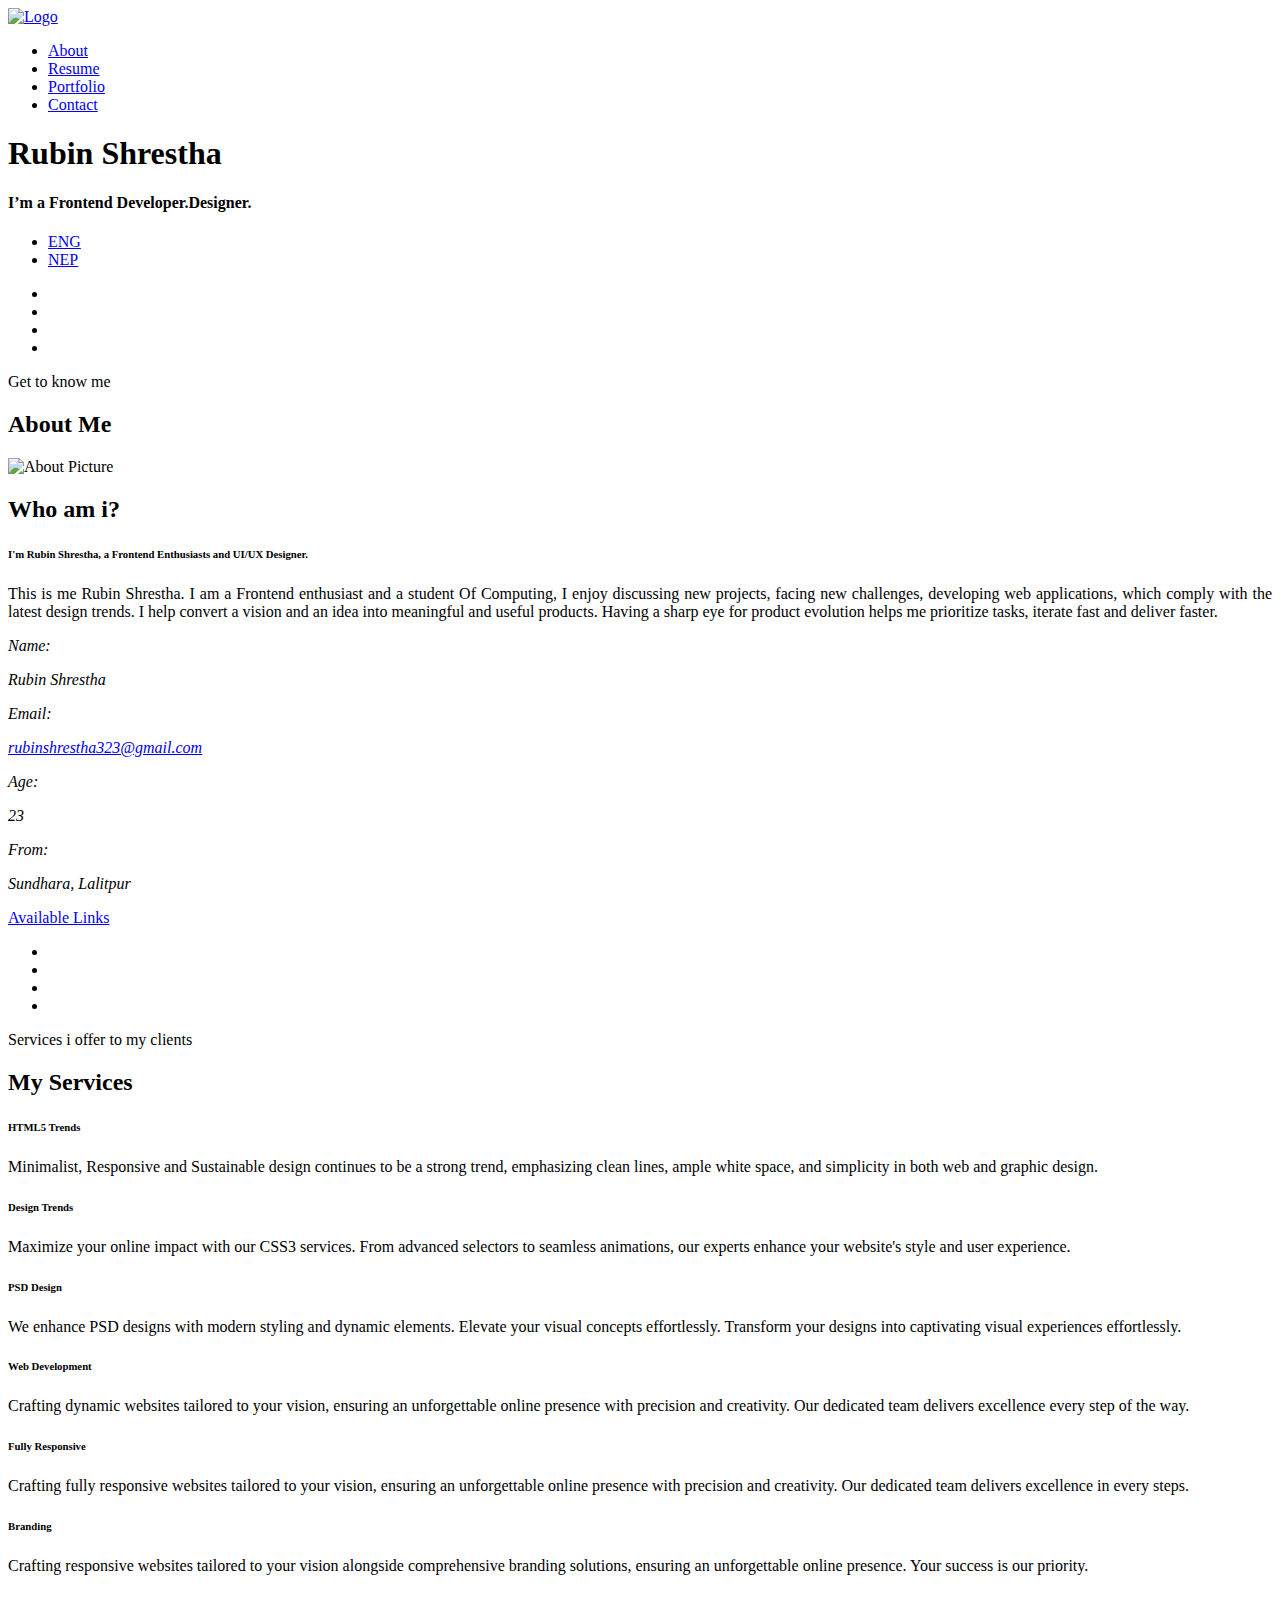
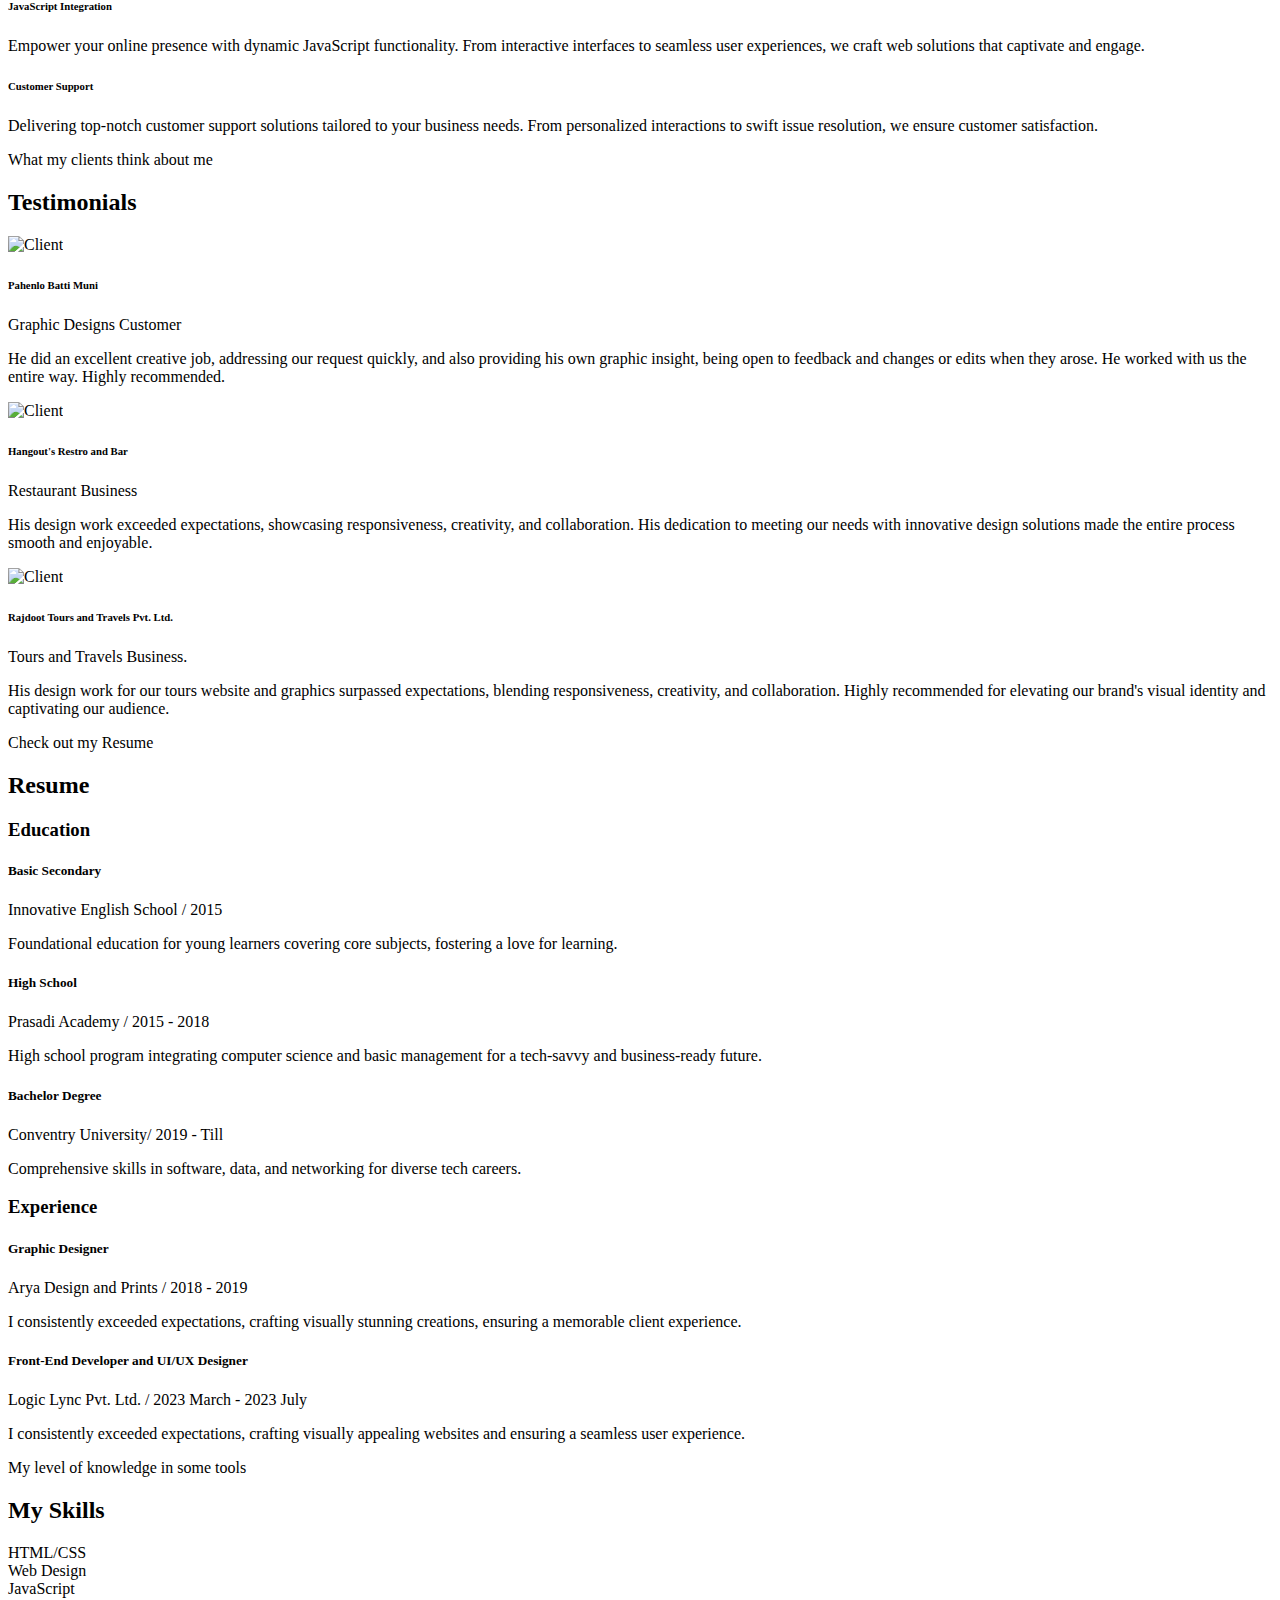
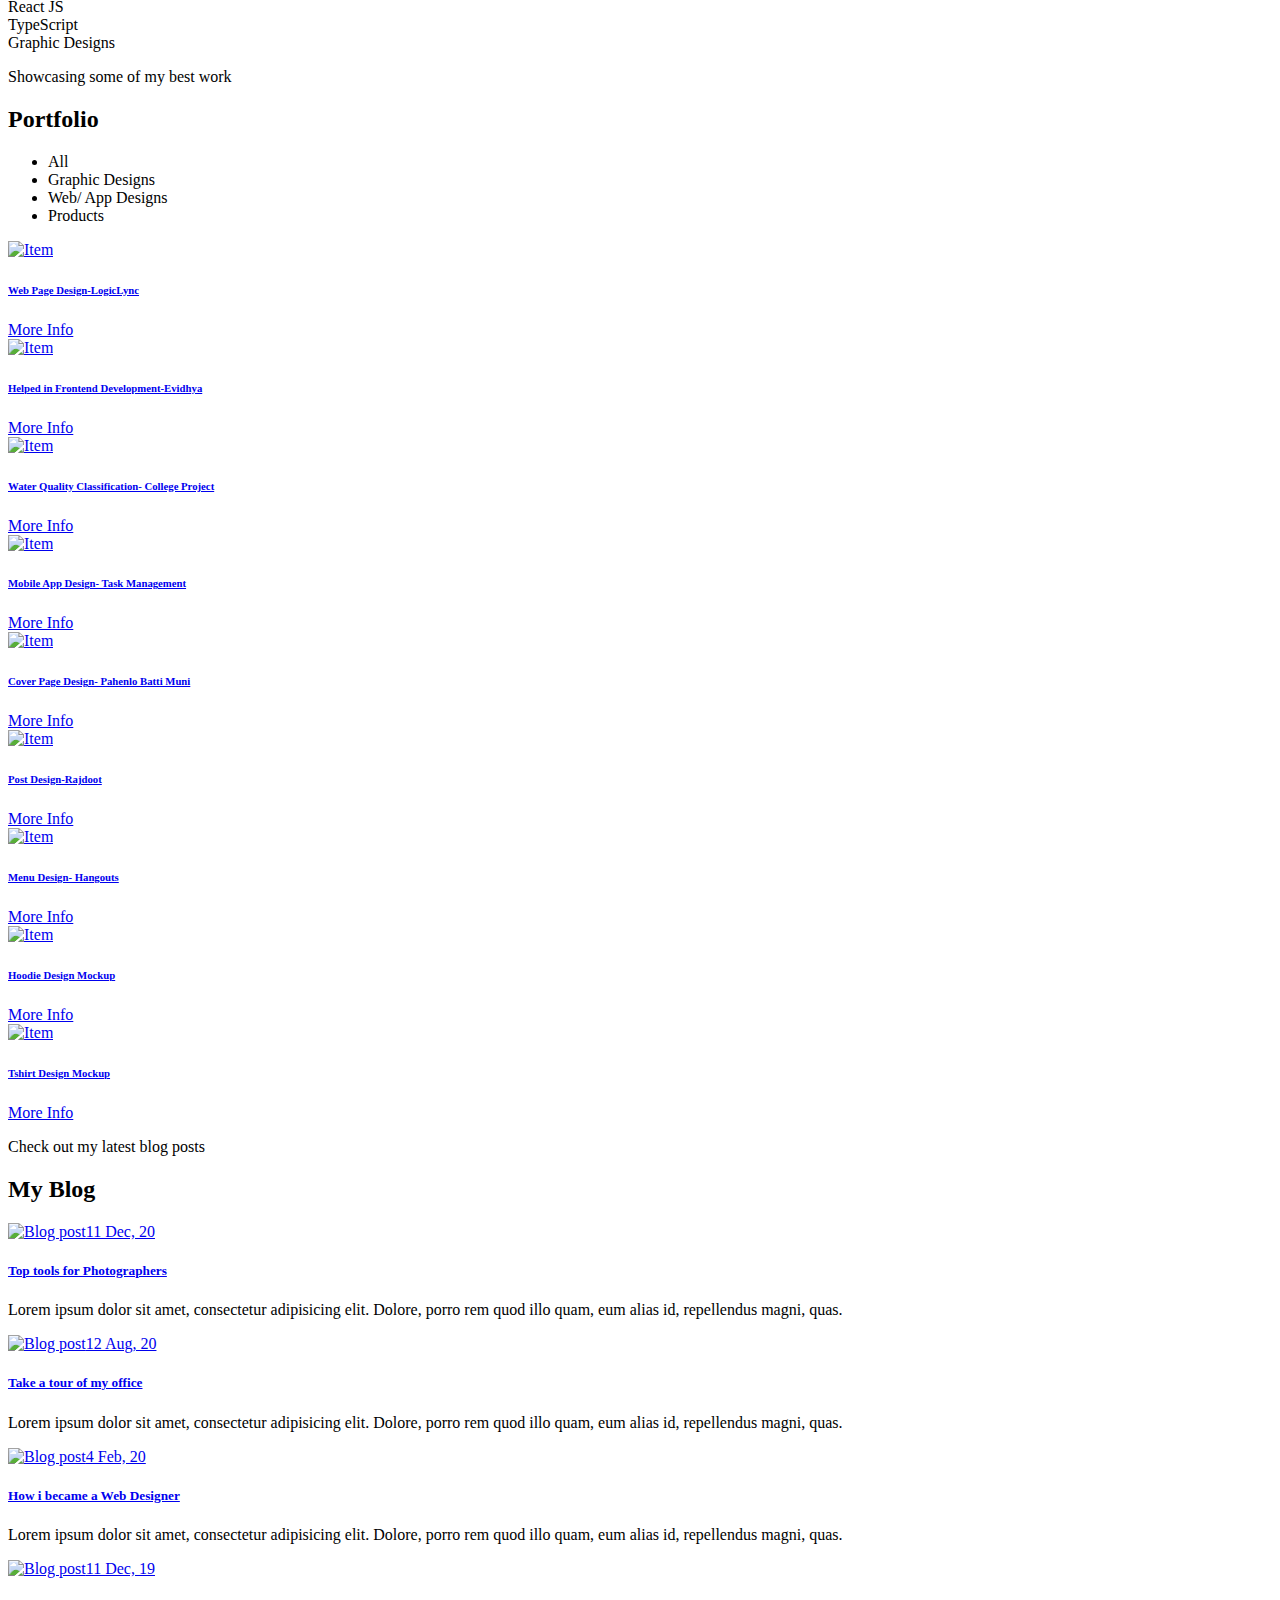
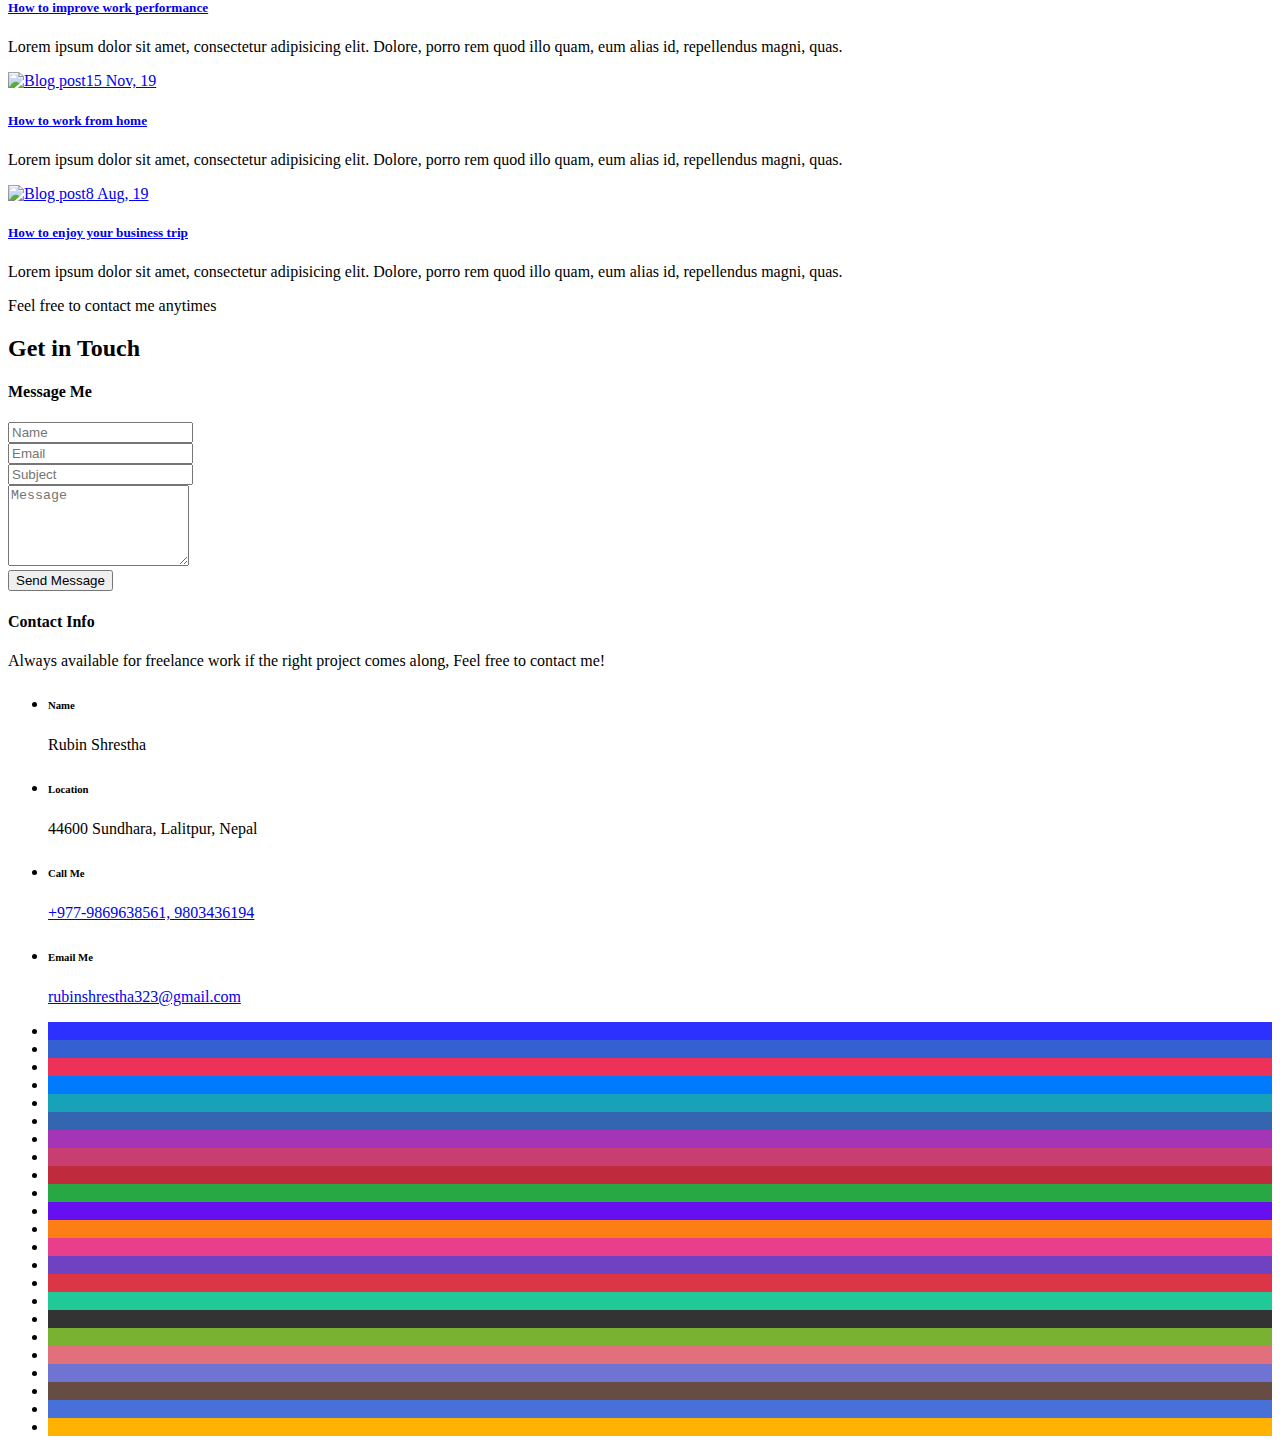
==== commit e02202ef: "small changes" ====
--- a/index.html
+++ b/index.html
@@ -2,10 +2,9 @@
 <html lang="zxx">
 
 
-<!-- Mirrored from kaleidoscopic-pie-2341a3.netlify.app/template/ by HTTrack Website Copier/3.x [XR&CO'2014], Wed, 27 Mar 2024 13:10:32 GMT -->
-<!-- Added by HTTrack --><meta http-equiv="content-type" content="text/html;charset=UTF-8" /><!-- /Added by HTTrack -->
+<meta http-equiv="content-type" content="text/html;charset=UTF-8" />
 <head>
-  <!-- Required meta tags-->
+  
   <meta charset="utf-8">
   <!-- Title-->
   <title>Rubin Shrestha</title>
@@ -18,7 +17,7 @@
   <link rel="icon" type="image/png" sizes="16x16" href="img/favicons/favicon-16x16.png">
   <!-- Web fonts-->
   <link href="https://fonts.googleapis.com/css?family=Poppins:300,300i,400,400i,500,500i,600,600i,700,700i,800,800i&amp;display=swap" rel="stylesheet">
-  <!-- CSS vendors-->
+  
   <link rel="stylesheet" href="css/bootstrap-custom.css">
   <link rel="stylesheet" href="css/ionicons.min.css">
   <link rel="stylesheet" href="css/tiny-slider.css">
@@ -27,13 +26,9 @@
   <link rel="stylesheet" href="css/jquery.mb.YTPlayer.min.css">
   <!-- Main CSS-->
   <link rel="stylesheet" href="css/main.css">
-  <!-- CSS Color scheme-->
   <link id="color-scheme" rel="stylesheet" href="css/colors/main-darkgreen.css">
-  <!-- Custom CSS (Add your custom CSS styles to this file)-->
   <link rel="stylesheet" href="css/custom.css">
-  <!-- removeIf(customizerDist)-->
   <link rel="stylesheet" href="../customizer/main.css">
-  <!-- endremoveIf(customizerDist)-->
   
   
 </head>
@@ -58,7 +53,6 @@
         <li class="nav-item"><a class="nav-link" href="#about">About</a></li>
         <li class="nav-item"><a class="nav-link" href="#resume">Resume</a></li>
         <li class="nav-item"><a class="nav-link" href="#portfolio">Portfolio</a></li>
-        <!-- <li class="nav-item"><a class="nav-link" href="#blog">Blog</a></li> -->
         <li class="nav-item"><a class="nav-link" href="#contact">Contact</a></li>
       </ul>
     </div>
@@ -74,7 +68,6 @@
       </div>
     </div>
     <div class="fixed-wrapper">
-      <!-- Languages list-->
       <div class="fixed-block block-left">
         <ul class="list-unstyled languages-list">
           <li><a href="#0"><span class="single-language">ENG</span></a></li>
@@ -84,7 +77,6 @@
       <!-- Social media icons-->
       <div class="fixed-block block-right">
         <ul class="list-unstyled social-icons">
-          <!-- <li><a href="#0"><i class="icon ion-logo-twitter"></i></a></li> -->
           <li><a href="https://www.facebook.com/rubin.shrestha.313"><i class="icon ion-logo-facebook"></i></a></li>
           <li><a href="https://www.linkedin.com/in/rubin-shrestha-7b980126b/"><i class="icon ion-logo-linkedin"></i></a></li>
           <li><a href="https://github.com/rubinsh12"><i class="icon ion-logo-github"></i></a></li>
@@ -120,9 +112,9 @@
                 <div class="col-12 col-lg-7 info-content">
                   <div class="content-block">
                     <h2 class="content-subtitle">Who am i?</h2>
-                    <h6 class="content-title">I'm Rubin Shrestha, a FrontEnd Enthusiasts and UX/UI Designer.</h6>
+                    <h6 class="content-title">I'm Rubin Shrestha, a Frontend Enthusiasts and UI/UX Designer.</h6>
                     <div class="content-description">
-                      <p style="text-align: justify;">This Is Rubin Shrestha. I Am A Front-End Developer Enthusiast And A Student Of Computing, I Enjoy Discussing New Projects, Facing New Challenges, Developing Web Application, which comply with the latest design trends. I help convert a vision and an idea into meaningful and useful products. Having a sharp eye for product evolution helps me prioritize tasks, iterate fast and deliver faster.</p>
+                      <p style="text-align: justify;">This is me Rubin Shrestha. I am a Frontend enthusiast and a student Of Computing, I enjoy discussing new projects, facing new challenges, developing web applications, which comply with the latest design trends. I help convert a vision and an idea into meaningful and useful products. Having a sharp eye for product evolution helps me prioritize tasks, iterate fast and deliver faster.</p>
                     </div>
                     <address class="content-info">
                       <div class="row">
@@ -142,9 +134,8 @@
                         </div>
                       </div>
                     </address>
-                    <div class="d-block d-sm-flex align-items-center"><a class="btn content-download button-main button-scheme" href="#0" role="button">Download CV</a>
+                    <div class="d-block d-sm-flex align-items-center"><a class="btn content-download button-main button-scheme" href="#0" role="button"<i class="">Available Links</a>
                       <ul class="list-unstyled list-inline content-follow">
-                        <!-- <li class="list-inline-item"><a href="#0"><i class="icon ion-logo-twitter"></i></a></li> -->
                         <li class="list-inline-item"><a href="https://www.instagram.com/rubinshrestha_/"><i class="icon ion-logo-instagram"></i></a></li>
                         <li class="list-inline-item"><a href="https://www.linkedin.com/in/rubin-shrestha-7b980126b/"><i class="icon ion-logo-linkedin"></i></a></li>
                         <li class="list-inline-item"><a href="https://github.com/rubinsh12"><i class="icon ion-logo-github"></i></a></li>
@@ -221,13 +212,6 @@
                     <p class="service-description">Delivering top-notch customer support solutions tailored to your business needs. From personalized interactions to swift issue resolution, we ensure customer satisfaction.</p>
                   </div>
                 </div>
-                <!-- Single service-->
-                <!-- <div class="col-12 col-md-6 col-lg-4">
-                  <div class="single-service"><i class="icon service-icon ion-logo-react"></i>
-                    <h6 class="service-title">Branding</h6>
-                    <p class="service-description">Crafting responsive websites tailored to your vision alongside comprehensive branding solutions, ensuring an unforgettable online presence. Your success is our priority.</p>
-                  </div>
-                </div> -->
               </div>
             </div>
             <!-- Testimonials section-->
@@ -288,61 +272,6 @@
                 </div>
               </div>
             </div>
-            <!-- Pricing section-->
-            <div class="pricing-section single-section">
-              <div class="row">
-                <div class="col-12">
-                  <div class="section-heading">
-                    <p class="section-description">Get started with my services</p>
-                    <h2 class="section-title">Choose a Plan</h2>
-                  </div>
-                </div>
-              </div>
-              <div class="row align-items-center">
-                <!-- Single plan-->
-                <div class="col-lg-4">
-                  <div class="single-plan mb-4 mb-sm-5"><i class="plan-icon icon ion-md-egg"></i>
-                    <h3 class="plan-type">Standard</h3>
-                    <h2 class="plan-price">Rs.20,000/month</h2>
-                    <ul class="list-unstyled plan-list">
-                      <li>Mobile App Design</li>
-                      <li>Responsive Design</li>
-                      <li>Database Development</li>
-                      <li>Web Design</li>
-                      <li>24/7 Support</li>
-                    </ul><a class="btn button-main button-scheme plan-btn" href="#0" role="button">Get Standard</a>
-                  </div>
-                </div>
-                <!-- Single plan-->
-                <div class="col-lg-4">
-                  <div class="single-plan mb-4 mb-sm-5"><i class="plan-icon icon ion-ios-rocket"></i>
-                    <h3 class="plan-type">Professional</h3>
-                    <h2 class="plan-price">Rs.30,000/month</h2>
-                    <ul class="list-unstyled plan-list">
-                      <li>Mobile App Design</li>
-                      <li>Responsive Design</li>
-                      <li>Database Development</li>
-                      <li>Web Design</li>
-                      <li>24/7 Support</li>
-                    </ul><a class="btn button-main button-scheme plan-btn" href="#0" role="button">Get Pro</a>
-                  </div>
-                </div>
-                <!-- Single plan-->
-                <div class="col-lg-4">
-                  <div class="single-plan mb-4 mb-sm-5"><i class="plan-icon icon ion-logo-ionic"></i>
-                    <h3 class="plan-type">Business</h3>
-                    <h2 class="plan-price">Rs.45,000/month</h2>
-                    <ul class="list-unstyled plan-list">
-                      <li>Mobile App Design</li>
-                      <li>Responsive Design</li>
-                      <li>Database Development</li>
-                      <li>Web Design</li>
-                      <li>24/7 Support</li>
-                    </ul><a class="btn button-main button-scheme plan-btn" href="#0" role="button">Get Business</a>
-                  </div>
-                </div>
-              </div>
-            </div>
           </div>
         </div>
       </div>
@@ -399,10 +328,6 @@
                       <h5 class="item-title">Front-End Developer and UI/UX Designer</h5><span class="item-details">Logic Lync Pvt. Ltd. / 2023 March - 2023 July</span>
                       <p class="item-description">I consistently exceeded expectations, crafting visually appealing websites and ensuring a seamless user experience.</p>
                     </div>
-                    <!-- <div class="resume-item"><span class="item-arrow"></span>
-                      <h5 class="item-title">UI/UX Designer</h5><span class="item-details">Discord / 2019 - Present</span>
-                      <p class="item-description">Lorem ipsum dolor sit amet, consectetur adipisicing elit. Optio quo repudiandae.</p>
-                    </div> -->
                   </div>
                 </div>
               </div>
@@ -460,21 +385,6 @@
                 </div>
               </div>
             </div>
-            <!-- Video section-->
-            <!-- <div class="video-section single-section">
-              <div class="row align-items-center">
-                <div class="col-12 col-lg-6 content-part">
-                  <h3 class="video-title">Take a tour of my office</h3>
-                  <p class="video-description">Lorem ipsum dolor sit amet, consectetur adipisicing elit. Quia cum quasi assumenda culpa praesentium consectetur voluptatibus expedita. Voluptatem tempore, aspernatur rem facilis, distinctio nemo! Odio velit, nemo dolorem voluptas!</p>
-                  <p class="video-description">Lorem ipsum dolor sit amet, consectetur adipisicing elit. Laudantium qui aspernatur unde mollitia, in laborum.</p>
-                </div>
-                <div class="col-12 col-lg-6 video-part"><a class="media-lightbox" href="https://www.youtube.com/watch?v=doteMqP6eSc" data-lightbox>
-                    <div class="embed-responsive embed-responsive-16by9">
-                      <div class="embed-responsive-item element-cover-bg"><span class="play-wrapper"><i class="icon ion-md-play"></i></span></div>
-                    </div>
-                  </a></div>
-              </div>
-            </div> -->
           </div>
         </div>
       </div>
@@ -759,7 +669,6 @@
       </div>
     </div>
   </div>
-  <!-- removeIf(customizerDist)-->
   <div class="demo-tool">
     <div class="tool-wrapper">
       <span class="tool-toggler"><i class="icon ion-md-settings"></i></span>
@@ -789,13 +698,10 @@
           <li class="list-inline-item" style="background-color: #4770D9;" data-path="css/colors/main-royalblue.css"></li>
           <li class="list-inline-item" style="background-color: #ffb100;" data-path="css/colors/main-darkyellow.css"></li>
         </ul>
-        <div class="single-block buy-btn mb-0">
-        </div>
       </div>
     </div>
   </div>
   
-  <!-- endremoveIf(customizerDist)-->
   <!-- Scripts-->
   <script type="text/javascript"
   src="https://cdn.jsdelivr.net/npm/@emailjs/browser@4/dist/email.min.js">
@@ -834,13 +740,9 @@
   <script src="js/simplebar.min.js"></script>
   <script src="js/jquery.mb.YTPlayer.min.js"></script>
   <script src="js/main.js"></script>
-  <!-- Custom JS (Add your custom JS scripts to this file)-->
   <script src="js/custom.js"></script>
-  <!-- removeIf(customizerDist)-->
   <script src="../customizer/main.js"></script>
-  <!-- endremoveIf(customizerDist)-->
 </body>
 
 
-<!-- Mirrored from kaleidoscopic-pie-2341a3.netlify.app/template/ by HTTrack Website Copier/3.x [XR&CO'2014], Wed, 27 Mar 2024 13:11:12 GMT -->
 </html>